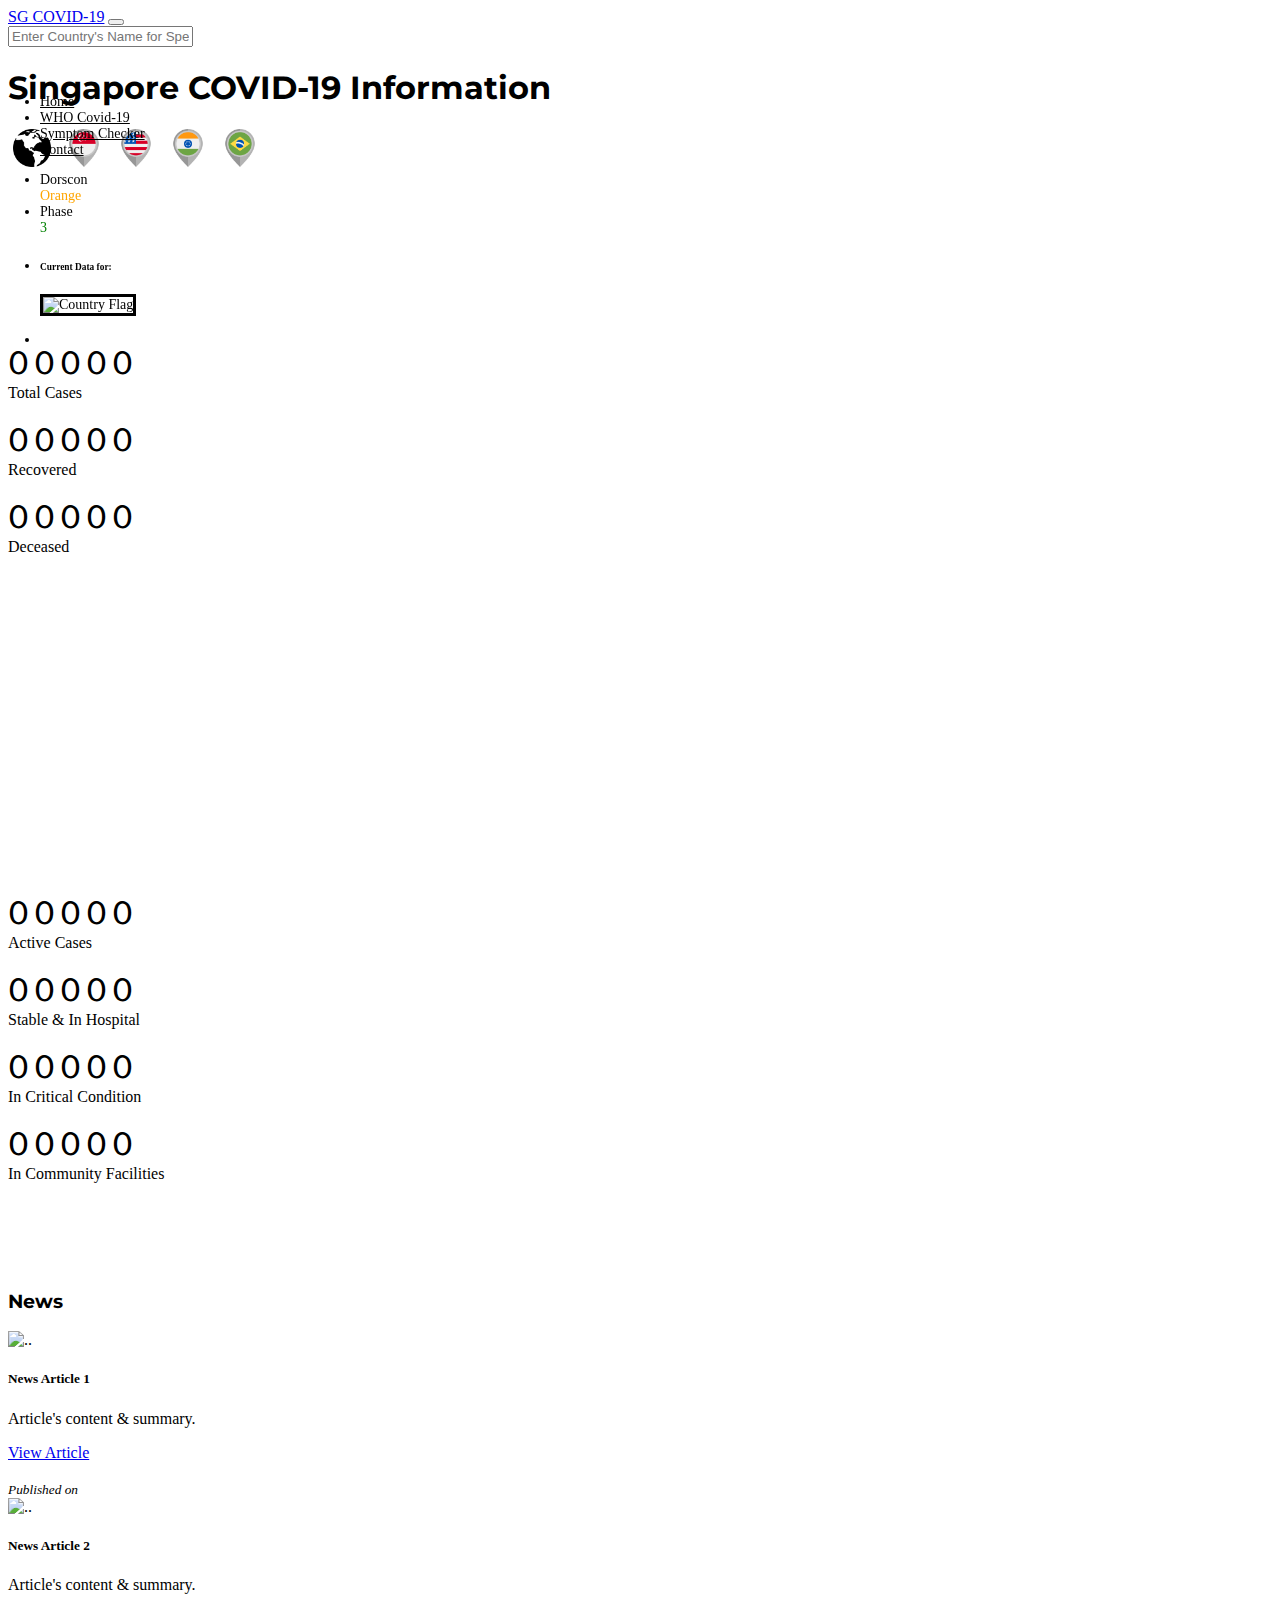
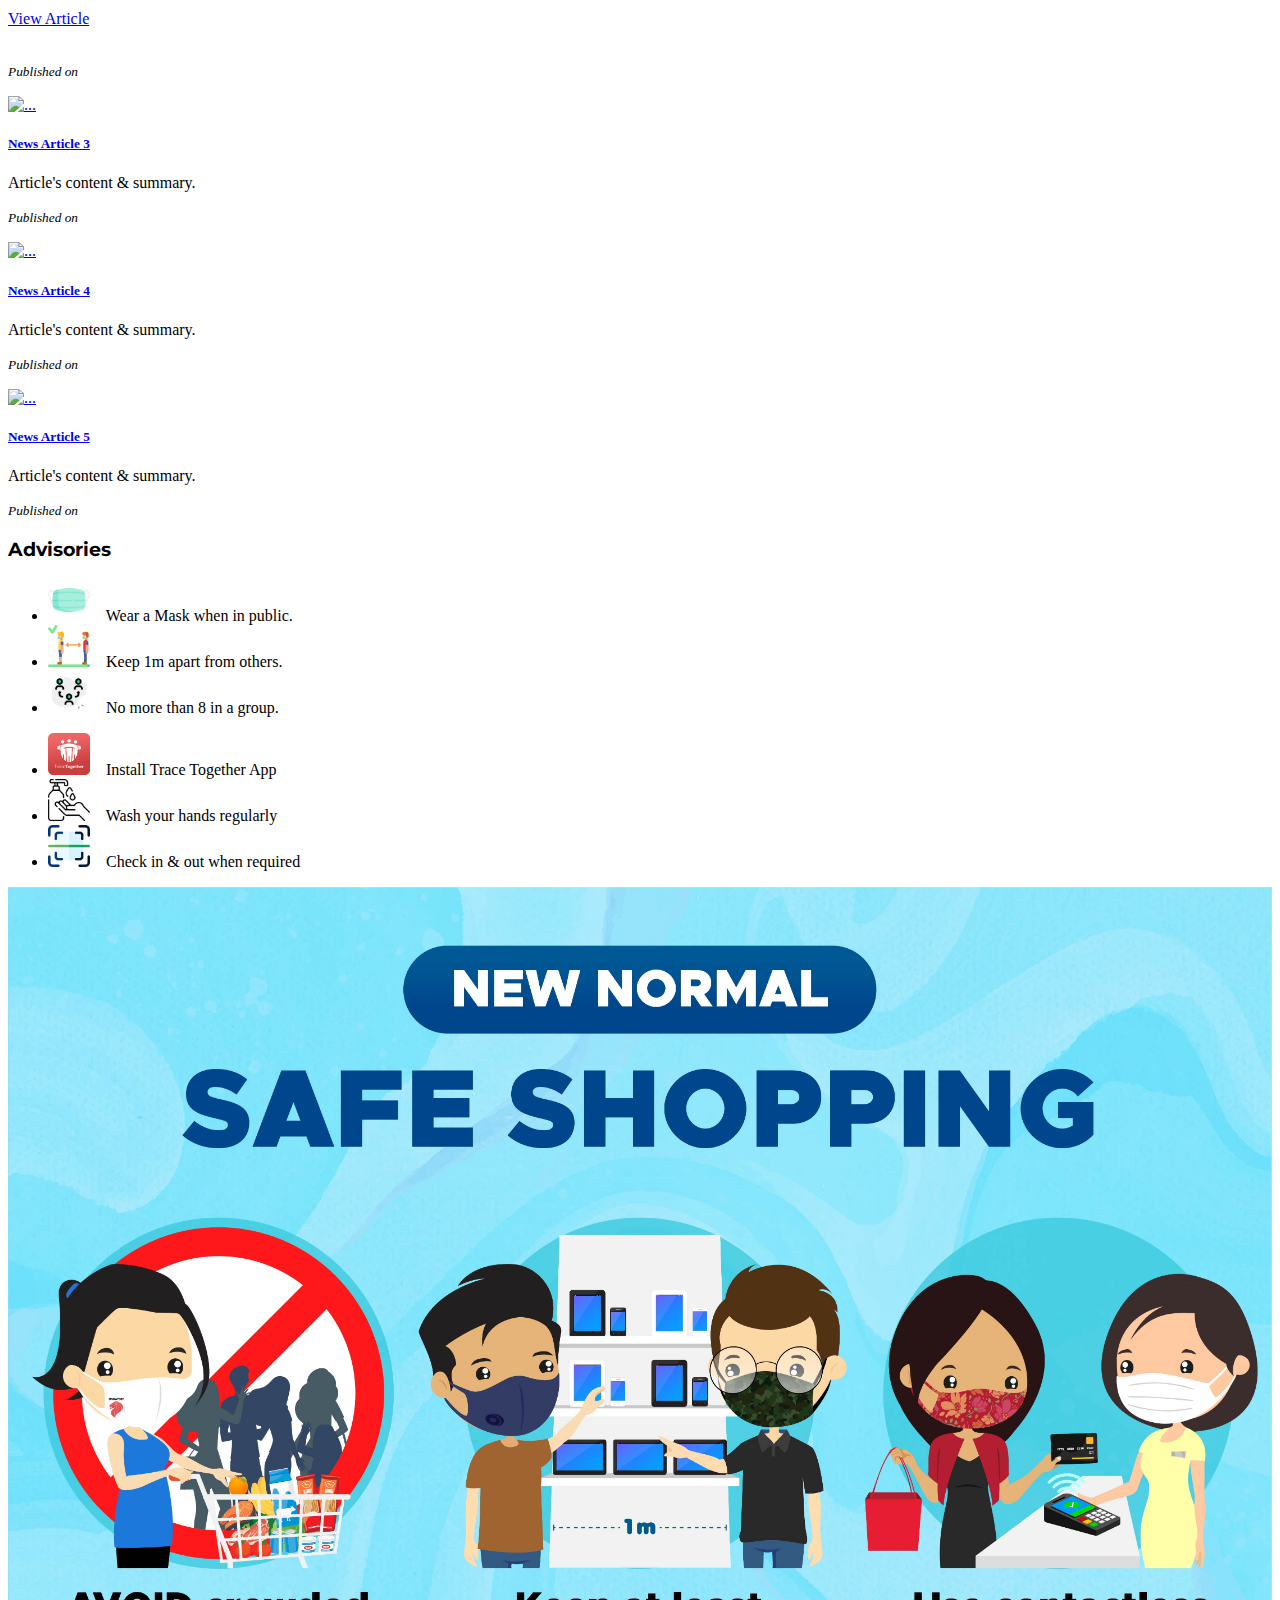
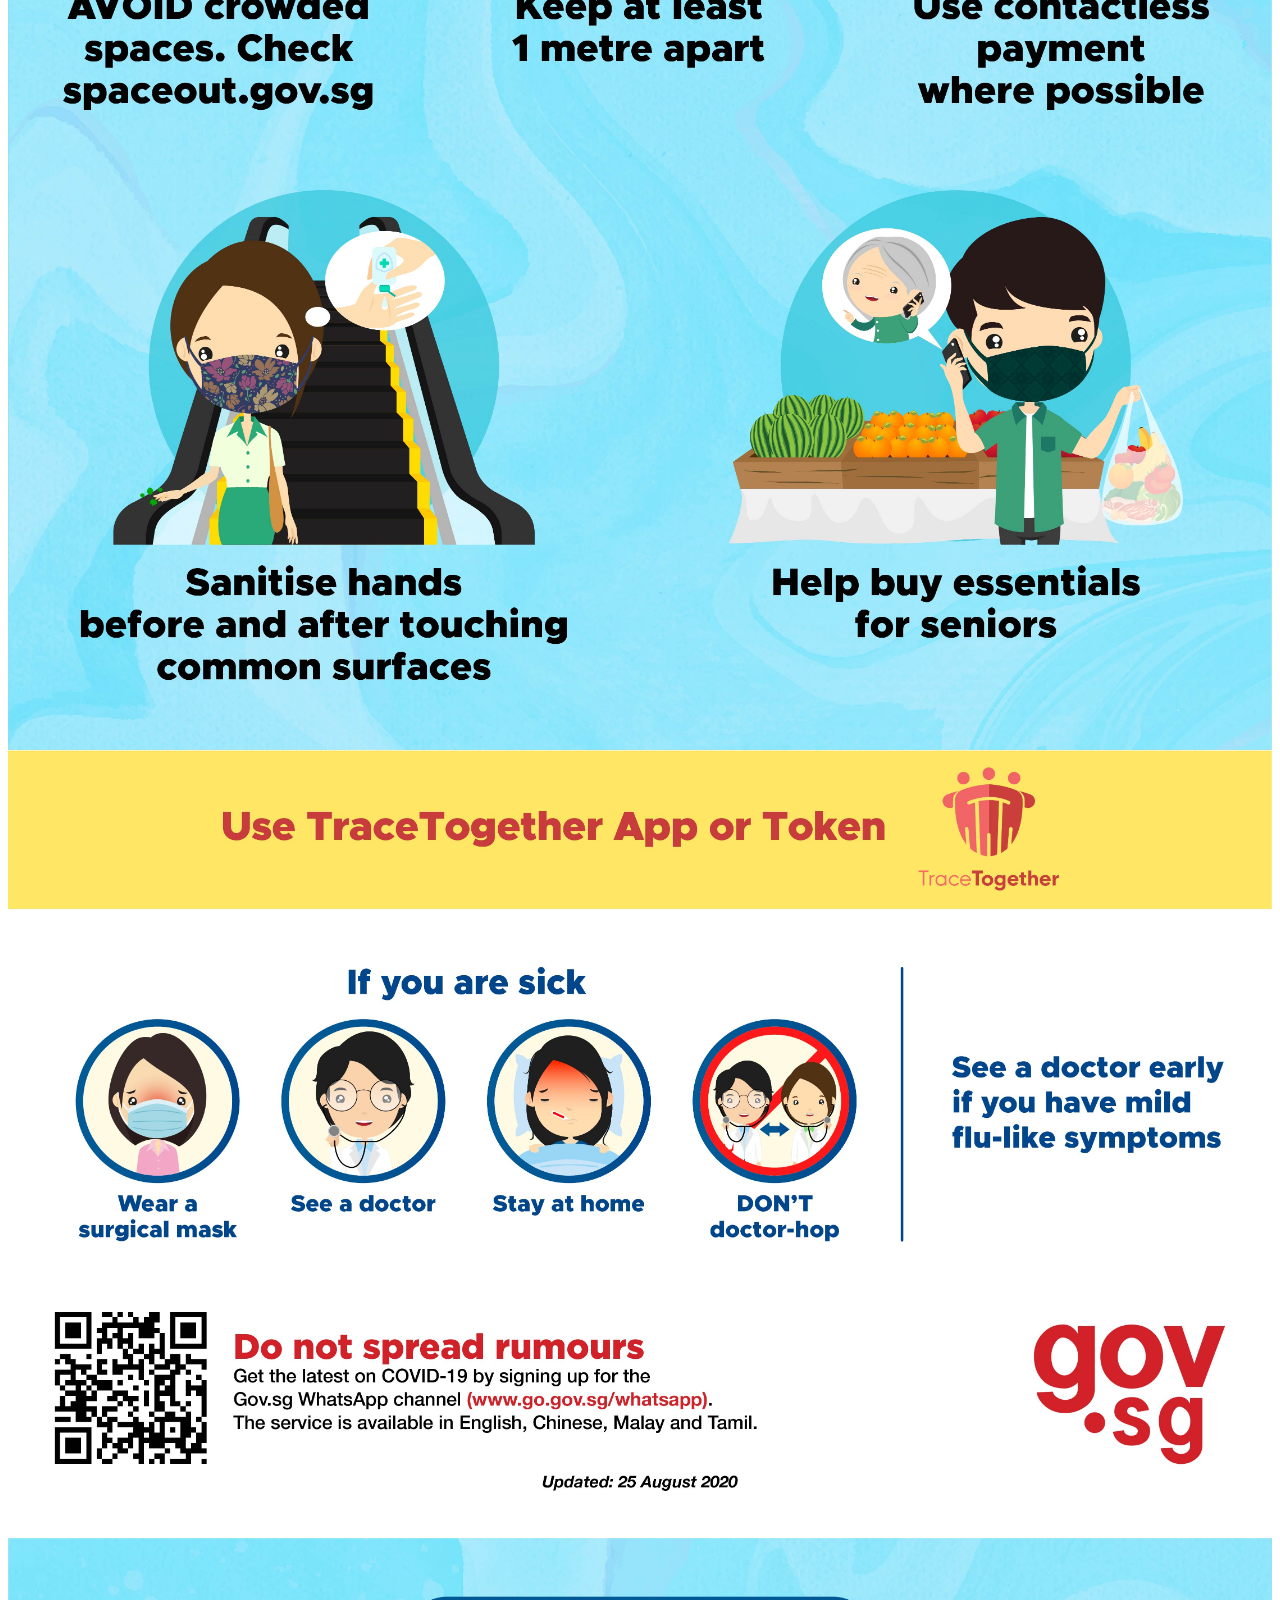
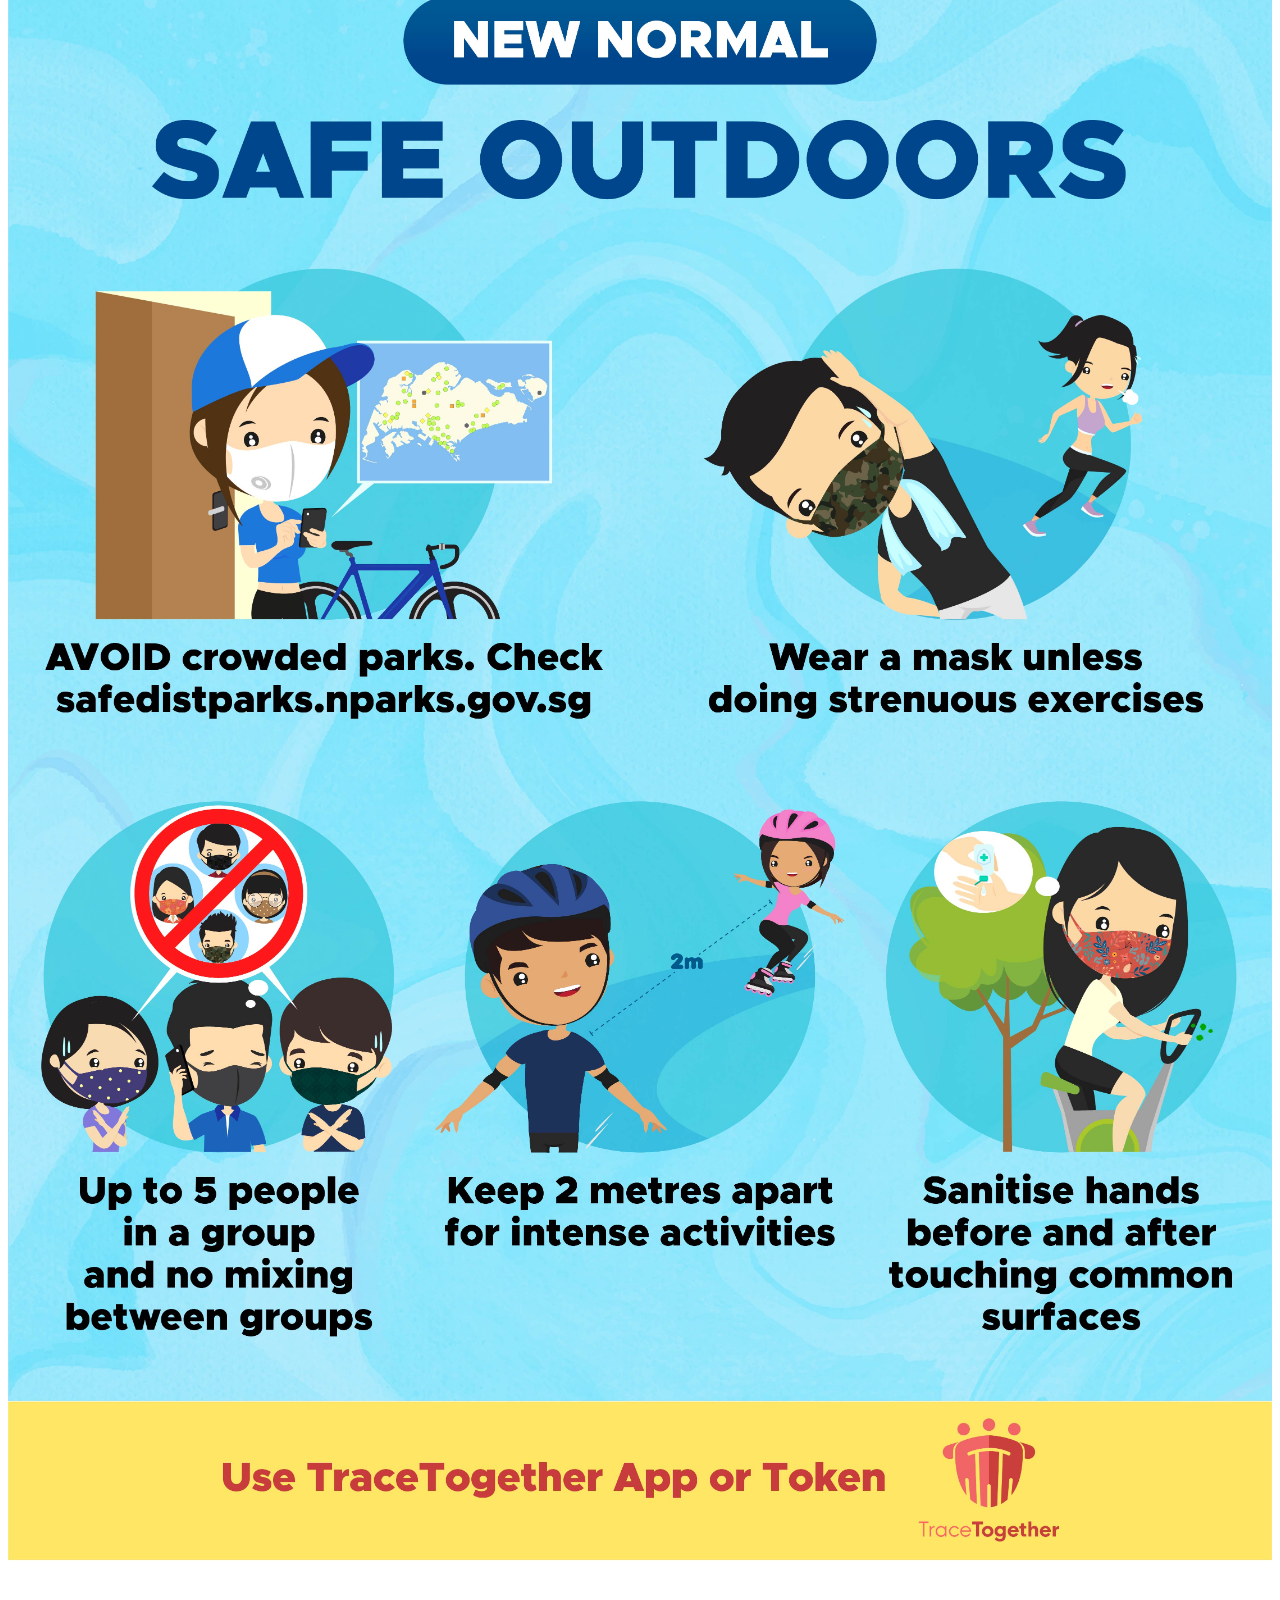
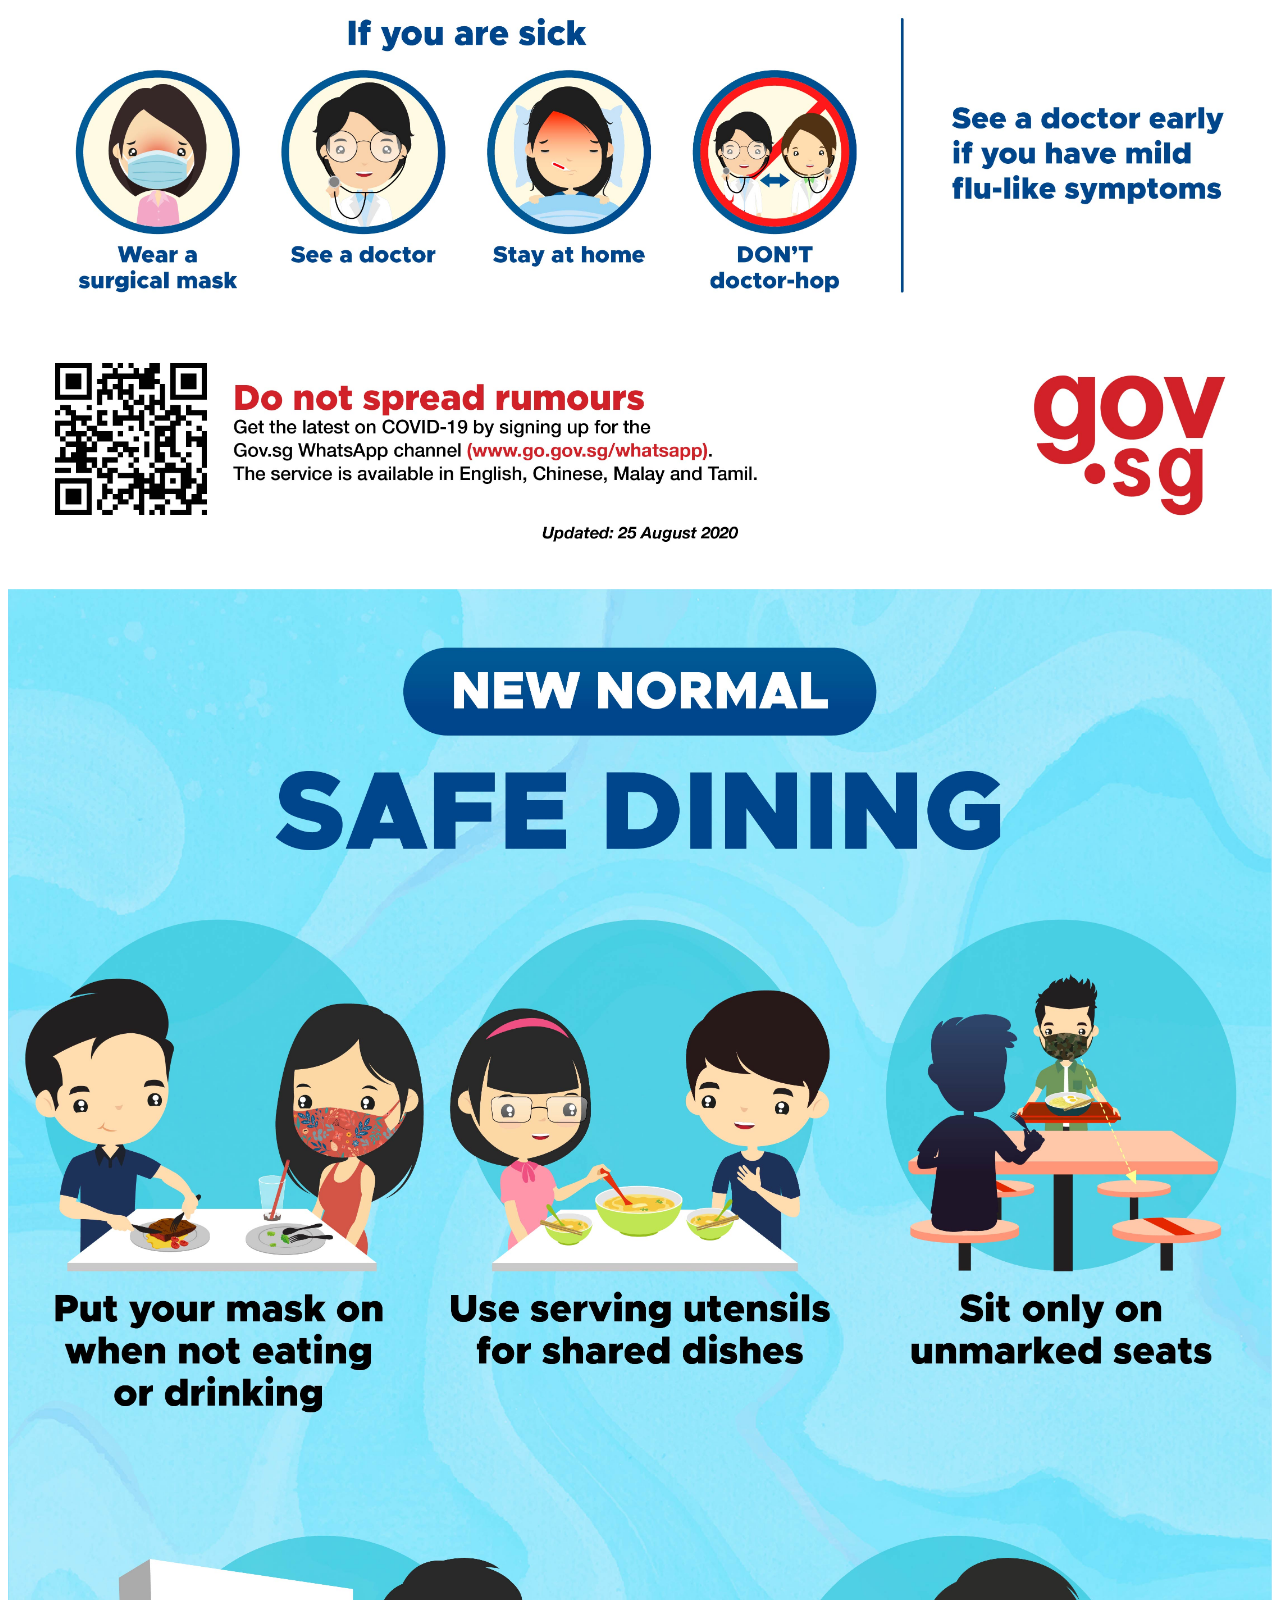
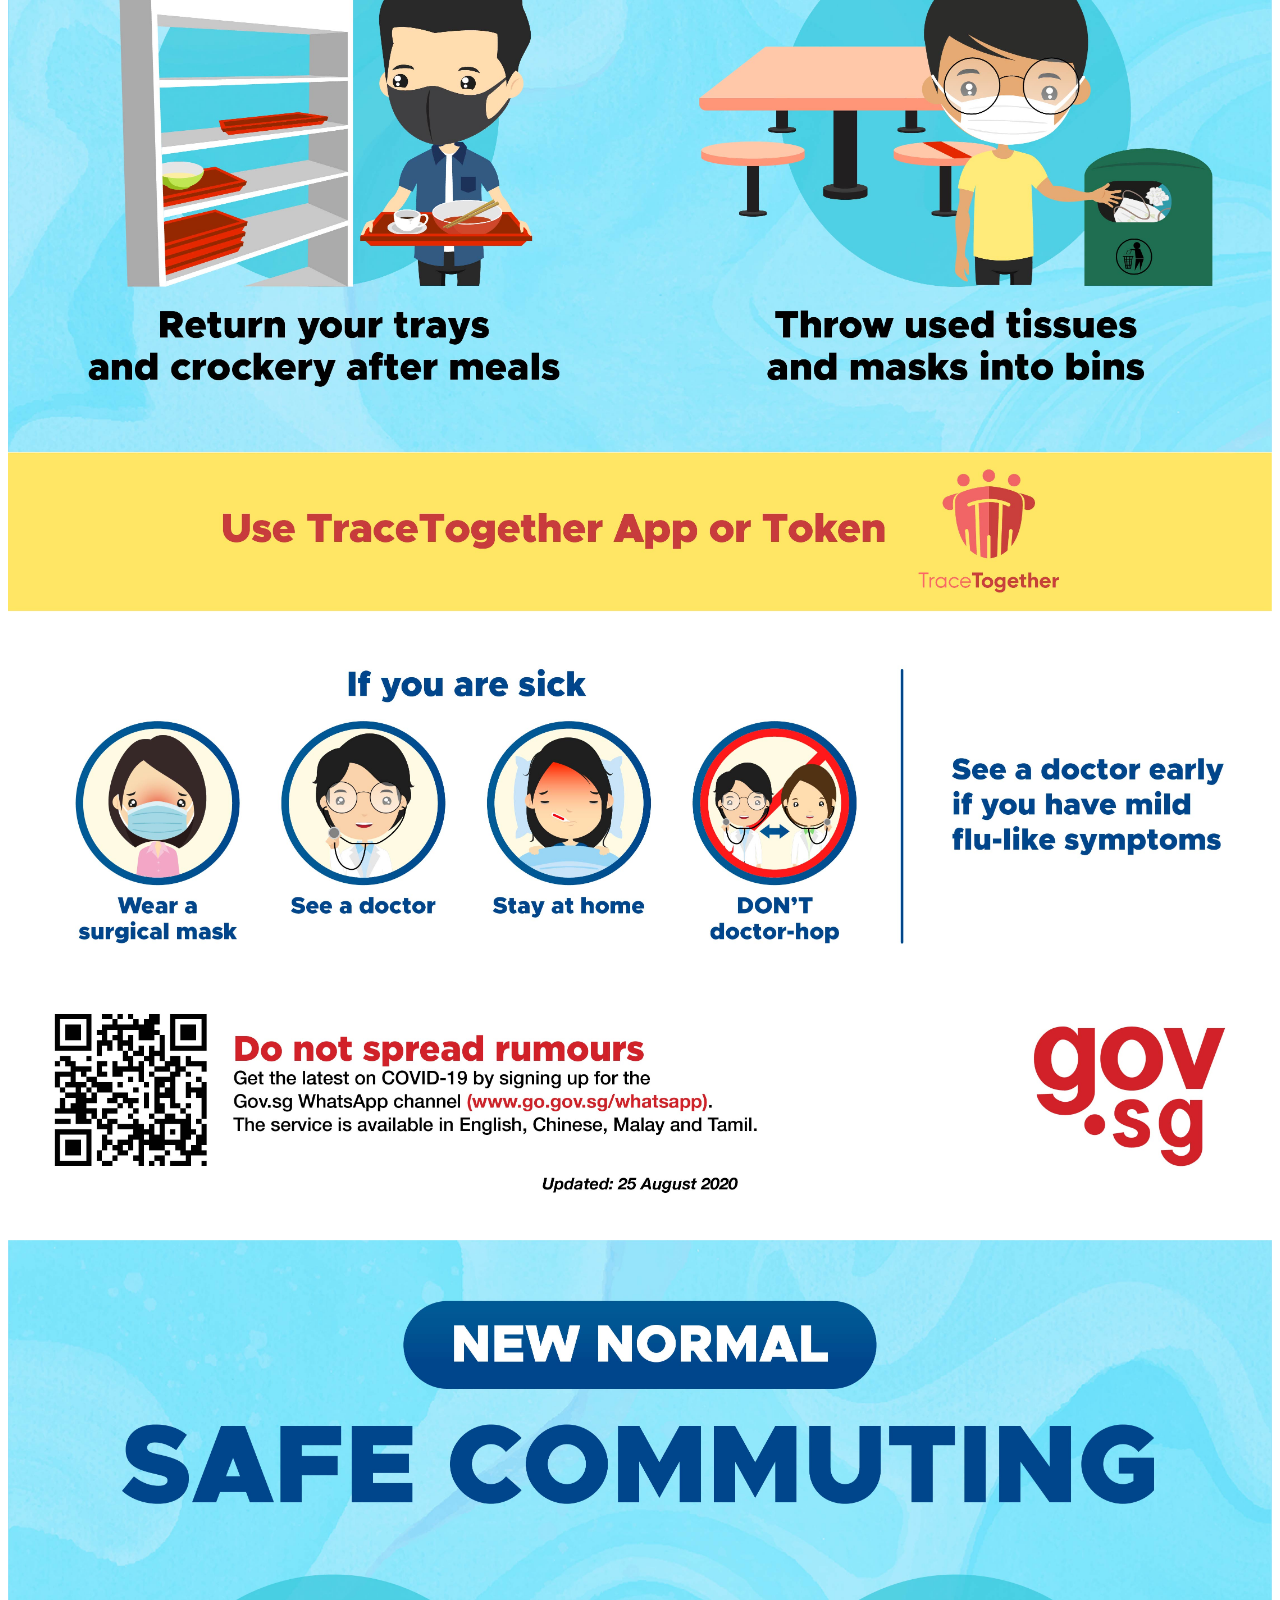
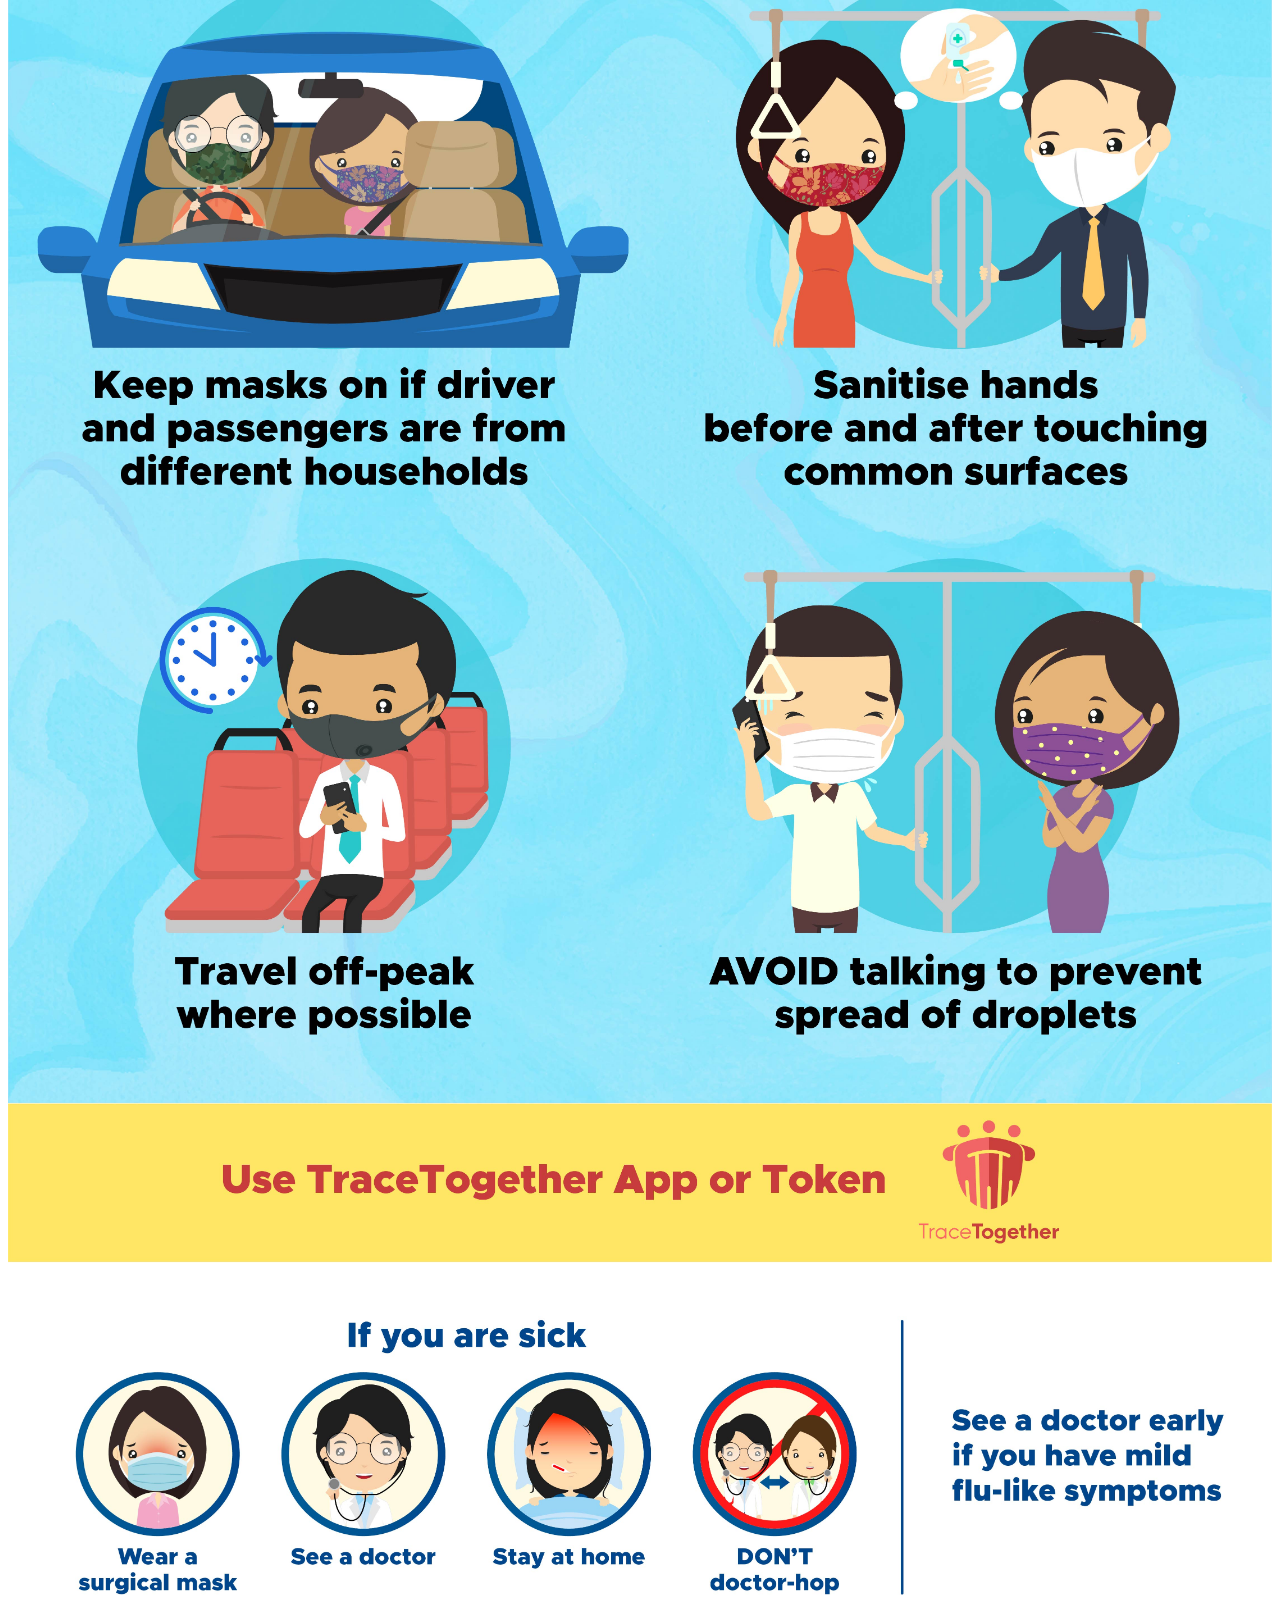
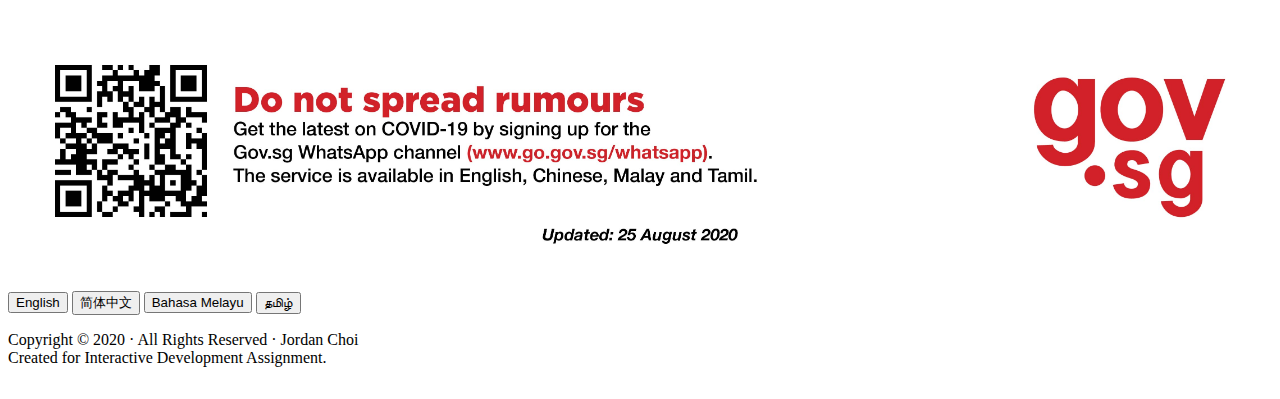
==== index.html @ f8f84b82 "Sorted and Arranged Files" ====
<!DOCTYPE html>
<html lang="en-SG">
    <!--Start of Head-->
    <head>
        <meta charset="utf-8">
        <meta name="description" content="Interactive Development - Assignment 2 COVID-19 INFORMATION">
        <meta name="author" content="Jordan Choi">
        <meta name="viewport" content="width=device-width, initial-scale=1.0">
        <title>COVID-19 SINGAPORE</title>
        <link href="https://cdn.jsdelivr.net/npm/bootstrap@5.0.0-beta1/dist/css/bootstrap.min.css" rel="stylesheet" integrity="sha384-giJF6kkoqNQ00vy+HMDP7azOuL0xtbfIcaT9wjKHr8RbDVddVHyTfAAsrekwKmP1" crossorigin="anonymous">
        <link rel="preconnect" href="https://fonts.gstatic.com">
        <link href="https://fonts.googleapis.com/css2?family=Expletus+Sans:wght@600;700&family=Montserrat:wght@200;300;400;500;600;700&family=Nunito+Sans:wght@200;300;400;600&family=Quattrocento+Sans:ital@1&family=Source+Sans+Pro:wght@200;300;400;600&display=swap" rel="stylesheet">
        <link rel="stylesheet" href="styles/styles.css">
        <link rel="stylesheet" href="https://cdn.jsdelivr.net/npm/chart.js@2.9.4/dist/Chart.min.css">
        <script src="https://cdn.jsdelivr.net/npm/chart.js@2.9.4/dist/Chart.bundle.min.js"></script>
    </head>
    <!--End of Head-->
    <body>
        <header class="sticky-top">
            <nav class="navbar navbar-expand-md p-2 navbar-dark w-100 bg-dark shadow">
                  <a class="navbar-brand col-md-1 ms-3" href="index.html" target="_self">SG COVID-19</a>
                  <button class="navbar-toggler" type="button" data-bs-toggle="collapse" data-bs-target="#sideMenu" aria-controls="sideMenu" aria-expanded="false" aria-label="Toggle navigation">
                      <span class="navbar-toggler-icon small"></span>
                  </button>
                  <form id="country-search" class="form-control form-control-dark bg-dark border-0 w-100">
                    <input type="text" id="country-input" class="form-control form-control-dark bg-light bg-gradient border-0 d-inline rounded-0 w-100" placeholder="Enter Country's Name for Specific Data" name="country-input"/>
                  </form>
            </nav>
        </header>
        <div class="container-fluid">
            <div class="row">
                <nav class="position-sticky bg-light pb-5 col-lg-2 col-md-3 d-md-block sidebar collapse" id="sideMenu">
                    <div class="position-sticky pt-3">
                        <ul class="nav flex-column text-center">
                            <li class="nav-item active"><a class="nav-link" aria-current="page" href="index.html" target="_self">Home</a></li>
                            <li class="nav-item"><a class="nav-link" href="https://www.who.int/health-topics/coronavirus#tab=tab_1" target="_blank">WHO Covid-19</a></li>
                            <li class="nav-item"><a class="nav-link" href="https://www.sgcovidcheck.gov.sg/" target="_blank">Symptom Checker</a></li>
                            <li class="nav-item"><a class="nav-link" href="#" target="_self">Contact</a></li>
                        </ul>
                        <ul class="nav flex-column">
                            <li class="nav-item mt-5 fs-6 text-center dorscon-level">
                                Dorscon<br>
                                <span class="fs-3" id="dorscon-status" style="color: orange">Orange</span>
                            </li>
                            <li class="nav-item fs-6 text-center mt-3 phase-level">
                                Phase<br>
                                <span class="fs-3" id="phase-stage" style="color: green">3</span>
                            </li>
                            <li class="nav-item fs-6 text-center mt-3">
                                <h6 class=”fs-5" >Current Data for:</h6>
                                <img src=".." id="data-flag" alt="Country Flag"/><br/><br/>
                            </li>
                            <li class="nav-item fs-6 text-center" id="country-name"></li>
                        </ul>
                    </div>
                </nav>
                <section class="col-md-9 ms-sm-auto col-lg-10 px-md-4">
                    <div class="d-flex flex-wrap align-items-center border-bottom mt-3">
                        <h1 class="col-lg-8 col-md-12 fs-2">
                            <span class="text-muted" id="scope">Singapore</span> COVID-19 Information
                        </h1>
                        <div class="col-lg-4 text-right-lg d-block text-center-sm pb-3">
                            <a id="global-stats" href="#"><img src="images/icons/global-icon.png" class="img-fluid quick-change" alt="Global Stats" title="View Global Stats"/></a>
                            <a id="sg-stats1" href="#"><img src="images/202838-country-flags/png/singapore.png" id="sg-stats" class="img-fluid quick-change" alt="Singapore Stats" title="View Singapore Stats"/></a>
                            <a id="us-stats" href="#"><img src="images/202838-country-flags/png/united-states.png" class="img-fluid quick-change" alt="USA Stats" title="View United States Stats"/></a>
                            <a id="in-stats" href="#"><img src="images/202838-country-flags/png/india.png" class="img-fluid quick-change" alt="India Stats" title="View India Stats"/></a>
                            <a id="bra-stats" href="#"><img src="images/202838-country-flags/png/brazil.png" class="img-fluid quick-change" alt="Brazil Stats" title="View Brazil Stats"/></a>
                        </div>
                    </div>
                    <article class="row text-center mt-4">
                        <div class="col-lg-6 col-md-12 align-self-center order1">
                            <canvas id="totalCasesChart"></canvas>
                            <div class="figures-container mt-4">
                                <p>
                                    <span class="large-text text-primary figure class" id="total-cases-figure" data-duration="500" data-easing="linear">00000</span><sup class="text-success" id="new-cases"></sup><br>
                                    Total Cases
                                </p>
                                <p>
                                    <span class="large-text text-primary figure" id="recovered-figure" data-duration="500" data-easing="linear">00000</span><sup class="text-success" id="new-recovery-figure"></sup><br>
                                    Recovered
                                </p>
                                <p class="last-item">
                                    <span class="large-text text-primary figure" id="deceased-figure" data-duration="500" data-easing="linear">00000</span><sup class="text-success" id="new-deaths-figure"></sup><br>
                                    Deceased
                                </p>
                            </div>
                        </div>
                        <div class="col-lg-6 col-md-12 align-self-center order2">
                            <canvas id="activeCasesChart"></canvas>
                            <div class="figures-container mt-4">          
                                <p>
                                    <span class="large-text text-primary figure" id="active-cases-figure">00000</span><br>
                                    Active Cases
                                </p>
                                <p>
                                    <span class="large-text text-primary figure" id="stable-cases-figure">00000</span><br>
                                    Stable & In Hospital
                                </p>
                                <p>
                                    <span class="large-text text-primary figure" id="icu-cases-figure">00000</span><br>
                                    In Critical Condition
                                </p>
                                <p>
                                    <span class="large-text text-primary figure" id="community-facilities-figure">00000</span><br>
                                    In Community Facilities
                                </p>
                            </div>
                        </div>
                    </article>
                    <div class="row">
                        <div class="col text-center">
                            <h3>News</h3>
                        </div>
                    </div>
                    <article class="row mt-3">
                        <div class="col-lg-6 col-md-12 text-center lg-align-self-center">
                            <div class="card text-center shadow">
                                <div class="card-header">
                                  <img src=".." alt=".." class="news-img img-fluid" id="article1-img">
                                </div>
                                <div class="card-body">
                                  <h5 class="card-title" id="article-title1">News Article 1</h5>
                                  <p class="card-text" id="article-content1">Article's content & summary.</p>
                                  <a href="#" class="btn btn-dark btn-sm" id="article1-link" target="_blank">View Article</a><br/><br/>
                                  <small class="mt-3 text-muted"><em>Published on <span id="article1-date"> </span></em></small>
                                </div>
                              </div>
                              <div class="card text-center mt-3 shadow">
                                <div class="card-header">
                                    <img src=".." alt=".." class="news-img img-fluid" id="article2-img">
                                </div>
                                <div class="card-body">
                                  <h5 class="card-title" id="article-title2">News Article 2</h5>
                                  <p class="card-text" id="article-content2">Article's content & summary.</p>
                                  <a href="#" class="btn btn-dark btn-sm" id="article2-link">View Article</a><br/><br/>
                                  <p class="card-text"><small class="mt-3 text-muted"><em>Published on <span id="article2-date"></span></em></small></p>
                                </div>
                              </div>
                        </div>
                        <div class="col-lg-6 col-md-12 mt-3 text-center">
                            <div class="card mb-3 w-100 shadow">
                                <div class="row no-gutters align-items-center">
                                  <div class="col-md-4">
                                    <a href="#" class="article3-link" target="_blank"><img src="..." class="card-img" alt="..." id="article3-img"></a>
                                  </div>
                                  <div class="col-md-8">
                                    <div class="card-body">
                                        <a href="#" class="article3-link text-decoration-none" target="_blank"><h5 class="card-title" id="article-title3">News Article 3</h5></a>
                                      <p class="card-text" id="article-content3">Article's content & summary.</p>
                                      <p class="card-text"><small class="text-muted"><em>Published on <span id="article3-date"></span></em></small></p>
                                    </div>
                                  </div>
                                </div>
                              </div>
                              <div class="card mb-3 w-100 shadow">
                                <div class="row no-gutters align-items-center">
                                  <div class="col-md-4">
                                    <a href="#" class="article4-link" target="_blank"><img src="..." class="card-img" alt="..." id="article4-img"></a>
                                  </div>
                                  <div class="col-md-8">
                                    <div class="card-body">
                                        <a href="#" class="article4-link text-decoration-none" target="_blank"><h5 class="card-title" id="article-title4">News Article 4</h5></a>
                                        <p class="card-text" id="article-content4">Article's content & summary.</p>
                                        <p class="card-text"><small class="text-muted"><em>Published on <span id="article4-date"></span></em></small></p>
                                    </div>
                                  </div>
                                </div>
                              </div>
                              <div class="card mb-3 w-100 shadow">
                                <div class="row no-gutters align-items-center">
                                  <div class="col-md-4">
                                    <a href="#" class="article5-link" target="_blank"><img src="..." class="card-img" alt="..." id="article5-img"></a>
                                  </div>
                                  <div class="col-md-8">
                                    <div class="card-body">
                                        <a href="#" class="article5-link text-decoration-none" target="_blank"><h5 class="card-title" id="article-title5">News Article 5</h5></a>
                                        <p class="card-text" id="article-content5">Article's content & summary.</p>
                                        <p class="card-text"><small class="text-muted"><em>Published on <span id="article5-date"></span></em></small></p>
                                    </div>
                                  </div>
                                </div>
                              </div>
                        </div>
                    </article>
                    <div class="row mt-5">
                      <div class="col text-center">
                        <h3>Advisories</h3>
                      </div>                      
                    </div>
                    <article class="row mt-3">
                      <div class="col-sm">
                          <ul class="list-group list-group-flush">
                              <li class="list-group-item"><img src="images/icons/medical-mask.png" alt="Mask" class="adv-icon img-fluid"/> Wear a Mask when in public.</li>
                              <li class="list-group-item"><img src="images/icons/safe-distancing.png" alt="Safe Distance" class="adv-icon img-fluid"/> Keep 1m apart from others.</li>
                              <li class="list-group-item"><img src="images/icons/pax-limitation.png" alt="Up to 8 in Group" class="adv-icon img-fluid"/> No more than 8 in a group.</li>
                          </ul>
                          
                      </div>
                      <div class="col-sm">
                          <ul class="list-group list-group-flush">
                              <li class="list-group-item"><img src="images/icons/tracetogether-logo.png" alt="Trace Together" class="adv-icon img-fluid"/> Install Trace Together App</li>
                              <li class="list-group-item"><img src="images/icons/liquid-soap.png" alt="Wash your hands" class="adv-icon img-fluid"/> Wash your hands regularly</li>
                              <li class="list-group-item"><img src="images/icons/qr-code-scan.png" alt="Check in and out" class="adv-icon img-fluid"/> Check in & out when required</li>
                          </ul>
                      </div>
                    </article>
                    <article class="row mt-3 text-center g-1">
                        <div class="col-lg-3 col-md-6">
                            <img src="images/safe-shopping_eng.jpg" class="adv-poster img-fluid" id="safe-shop"/>
                        </div>
                        <div class="col-lg-3 col-md-6">
                            <img src="images/safe-outdoors_eng.jpg" class="adv-poster img-fluid" id="safe-outdoors"/>
                        </div>
                        <div class="col-lg-3 col-md-6">
                            <img src="images/safe-dining_eng.jpg" class="adv-poster img-fluid" id="safe-dining"/>
                        </div>
                        <div class="col-lg-3 col-md-6">
                            <img src="images/safe-commuting_eng.jpg" class="adv-poster img-fluid" id="safe-commuting"/>
                        </div>
                    </article>
                    <article class="row mt-4 mb-4 text-center">
                        <div class="col">
                            <button type="button" class="btn btn-sm btn-dark" id="swap_en">English</button>
                            <button type="button" class="btn btn-sm btn-dark" id="swap_ch">简体中文</button>
                            <button type="button" class="btn btn-sm btn-dark" id="swap_ml">Bahasa Melayu</button>
                            <button type="button" class="btn btn-sm btn-dark" id="swap_tl">தமிழ்</button>
                        </div>
                    </article>
              </div>
          </div>
        <footer class="container-fluid bg-dark text-white w-100 p-3 text-center">
            <p class="small">Copyright © 2020 · All Rights Reserved · Jordan Choi <br/> Created for Interactive Development Assignment. </p>
        </footer>
        <script src="https://code.jquery.com/jquery-3.5.1.min.js" integrity="sha256-9/aliU8dGd2tb6OSsuzixeV4y/faTqgFtohetphbbj0=" crossorigin="anonymous"></script>
        <script src="https://cdn.jsdelivr.net/npm/@popperjs/core@2.5.4/dist/umd/popper.min.js" integrity="sha384-q2kxQ16AaE6UbzuKqyBE9/u/KzioAlnx2maXQHiDX9d4/zp8Ok3f+M7DPm+Ib6IU" crossorigin="anonymous"></script>
        <script src="https://cdn.jsdelivr.net/npm/bootstrap@5.0.0-beta1/dist/js/bootstrap.min.js" integrity="sha384-pQQkAEnwaBkjpqZ8RU1fF1AKtTcHJwFl3pblpTlHXybJjHpMYo79HY3hIi4NKxyj" crossorigin="anonymous"></script>
        <script src="scripts/script.js"></script>
    </body>
</html>
---- styles/styles.css ----
body {
    font-family: Open Sans, 'sans-serif';
}
h1, h2, h3 {
    font-family: Montserrat, 'sans-serif';
}
.large-text {
    font-size: 32px;
}
.figure {
    font-family: Expletus Sans, 'sans-serif';
    letter-spacing: 5px;
}
.adv-icon {
    width: 42px;
    margin-right: 12px;
}

.adv-poster {
    width: 100%;
}

#data-flag {
    width: 120px;
    border: 3px solid black;
}

.news-img {
    width: 480px;
}


sup {
    font-size: 16px;
    font-family: Expletus Sans, 'sans-serif';
    margin-top: 0;
}
.sidebar {
    height: 100vh;
    font-family: Open Sans, 'sans-serif';
    font-size: 14px;
}

.sidebar a {
    color: black;
}

.sidebar a:hover {
    color: grey;
}
footer {
    height: 60px;
}
.quick-change {
    width: 38px;
    margin: 0px 5px;
}
@media only screen and (min-width: 768px) {
    .sidebar {
        position: fixed;
        top: 0;
        left: 0;
        height: 100vh;
        padding-top: 5rem;
        bottom: 0;
    }

    .figures-container {
        height: 380px;
    }
}
/* Custom Media Query Styles */
@media only screen and (max-width: 576px) {
    .order1 {
    order: 2;
    margin-bottom: 25px;
    }

    .order2 {
        order: 3;
    }

    .order3 {
        order: 1;
    }

    .sidebar {
        position: relative;
    }

    .figures-container {
        height: 100%;
    }
}
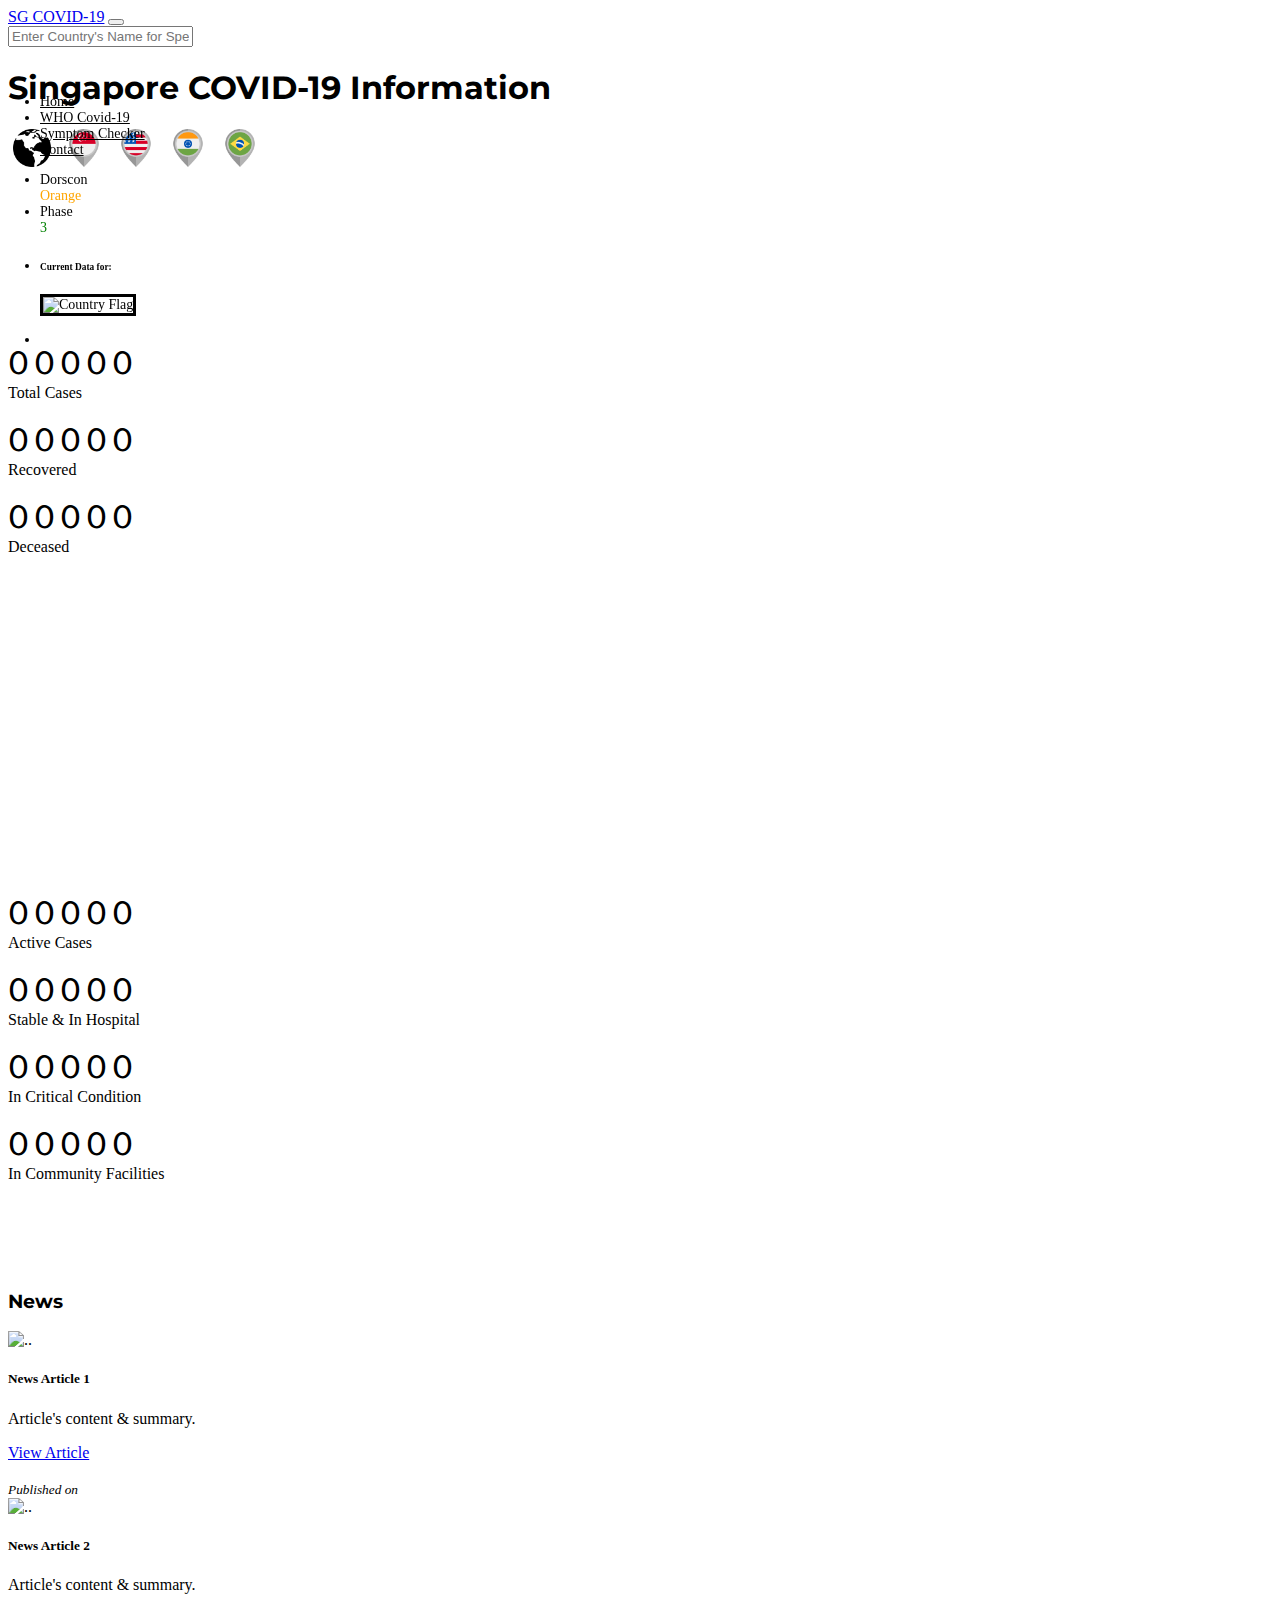
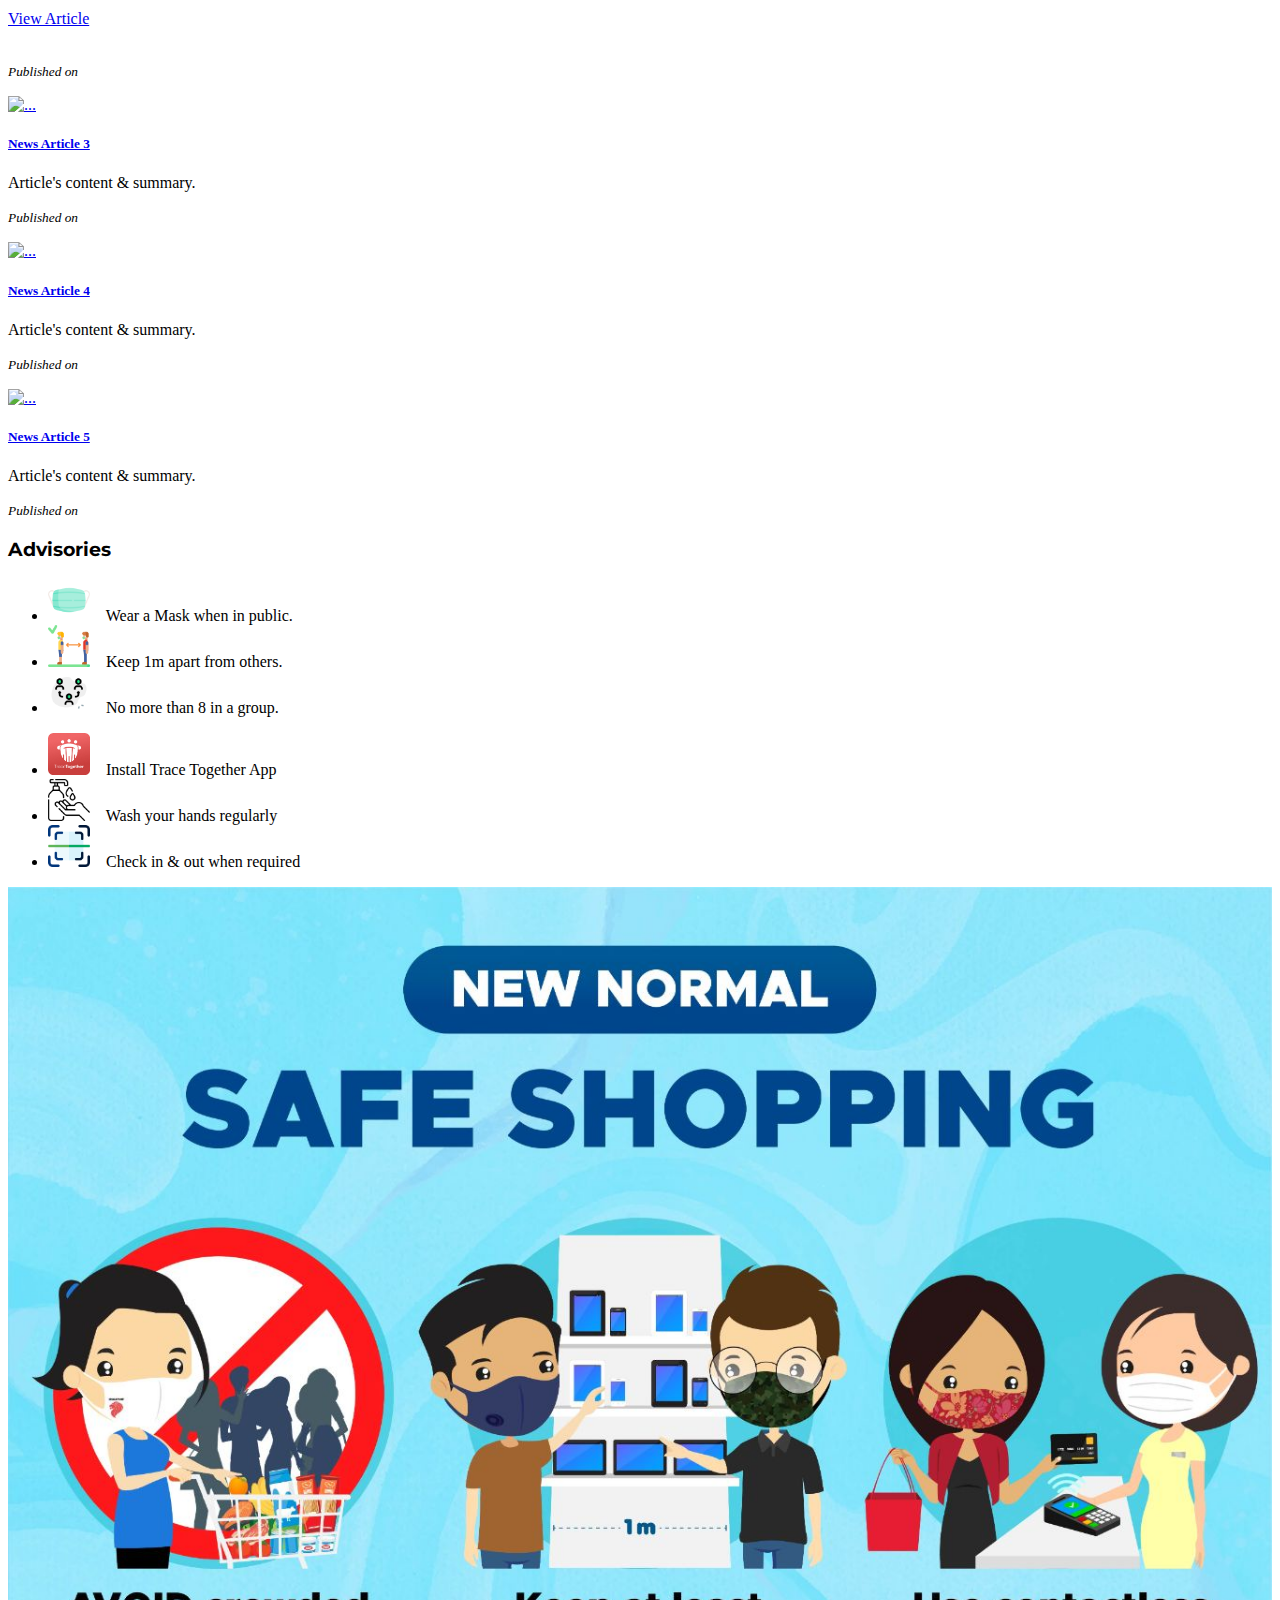
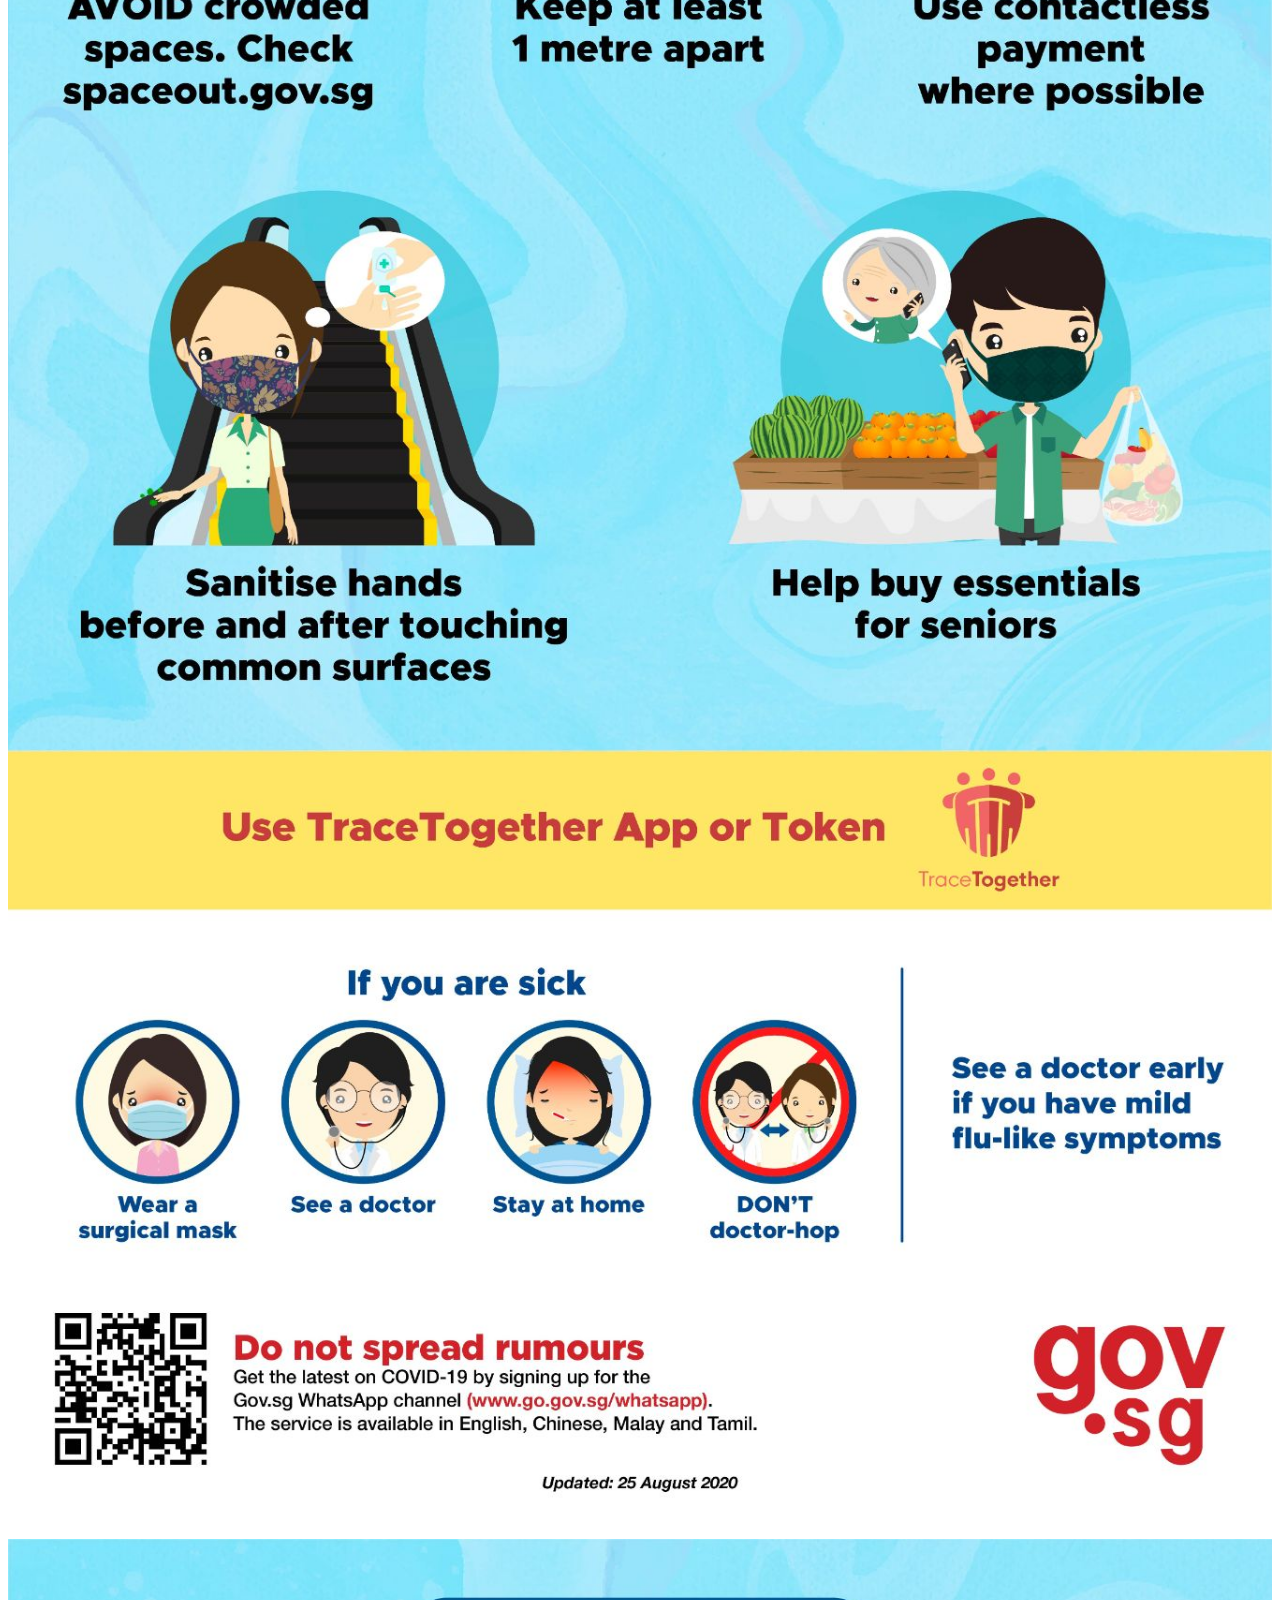
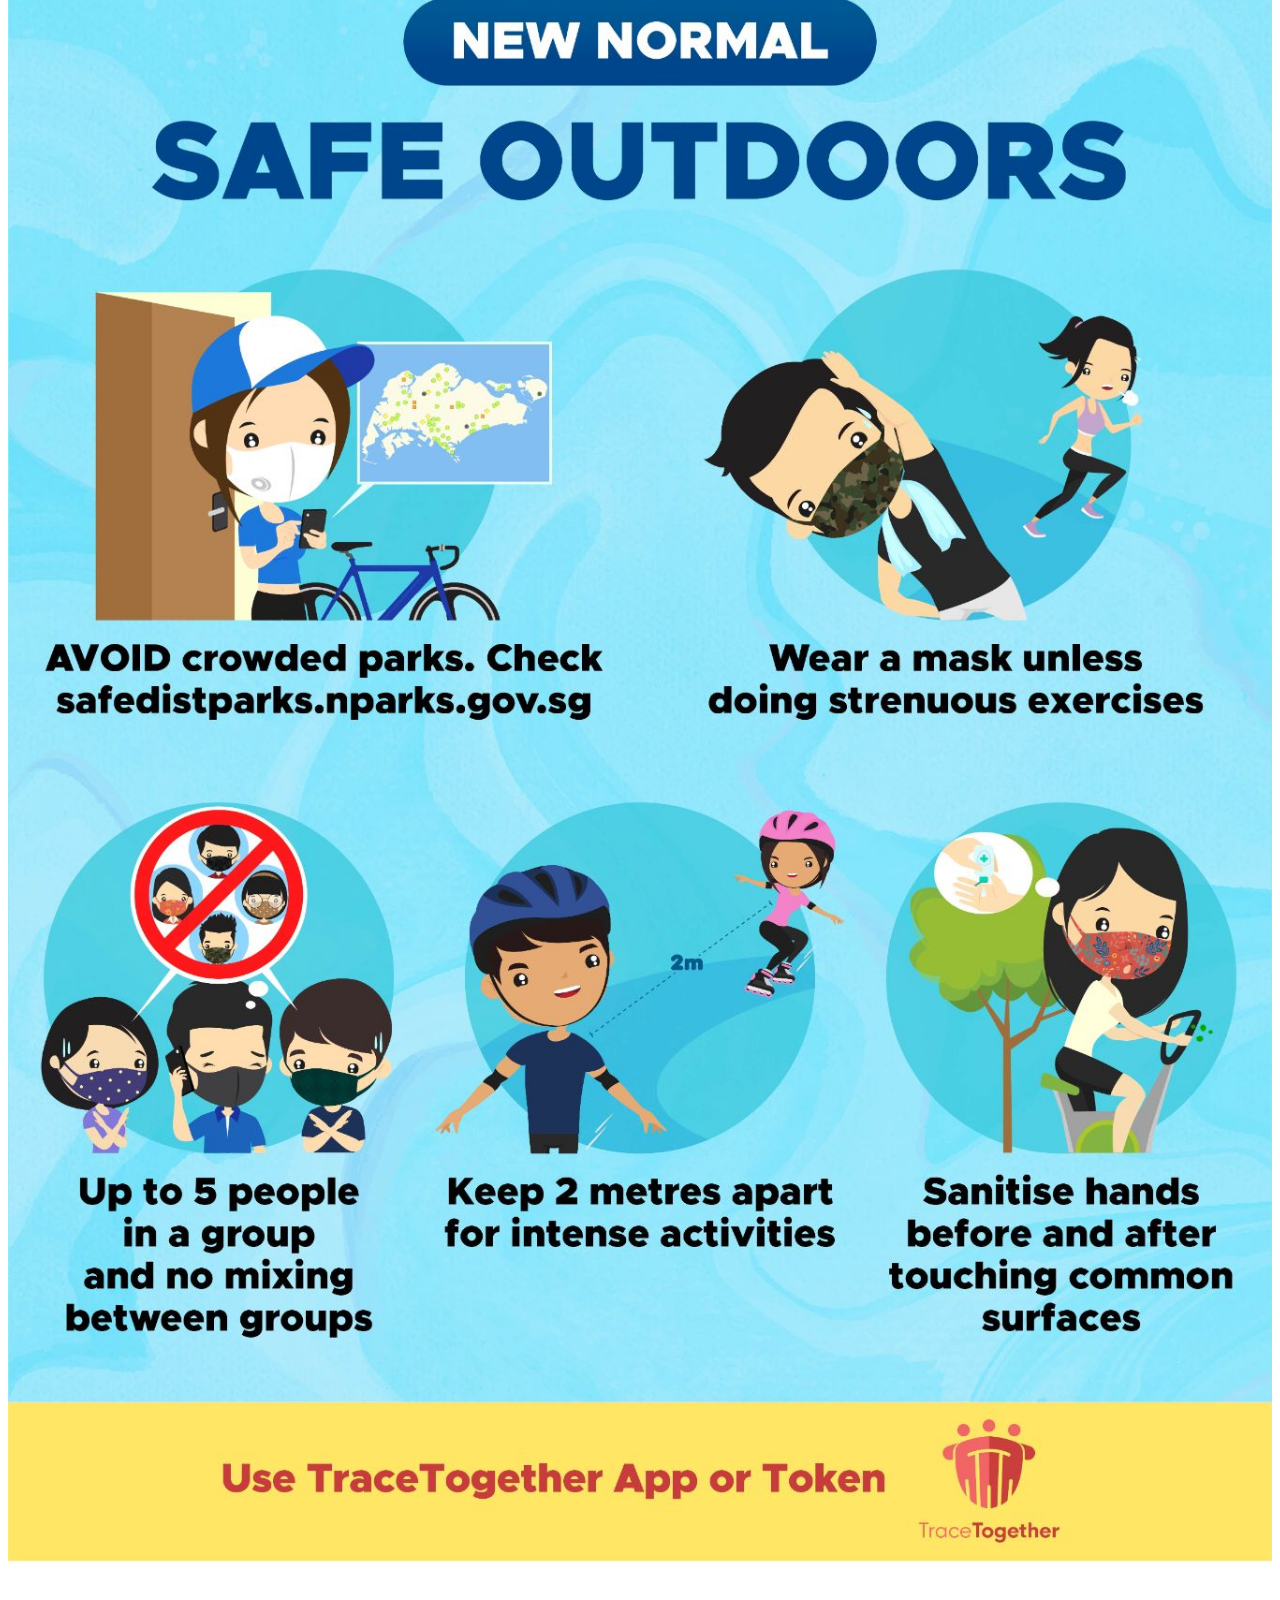
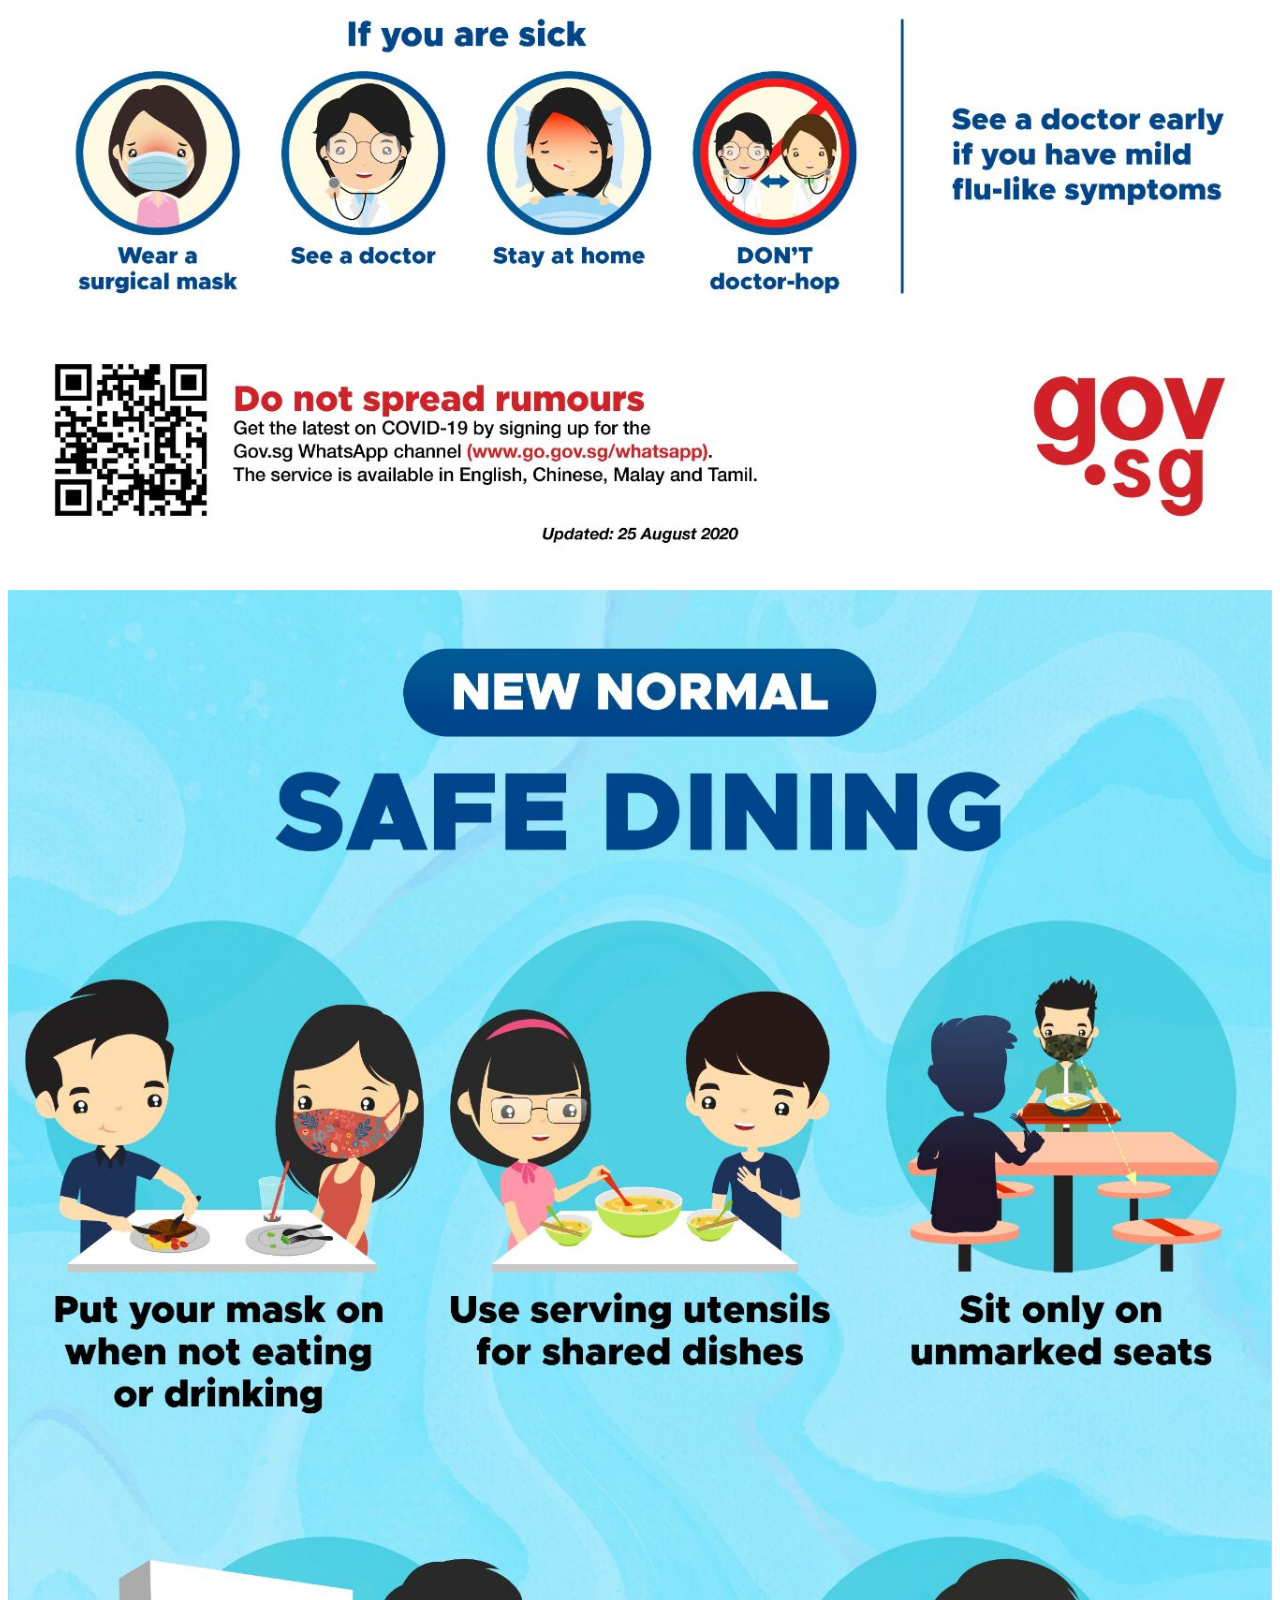
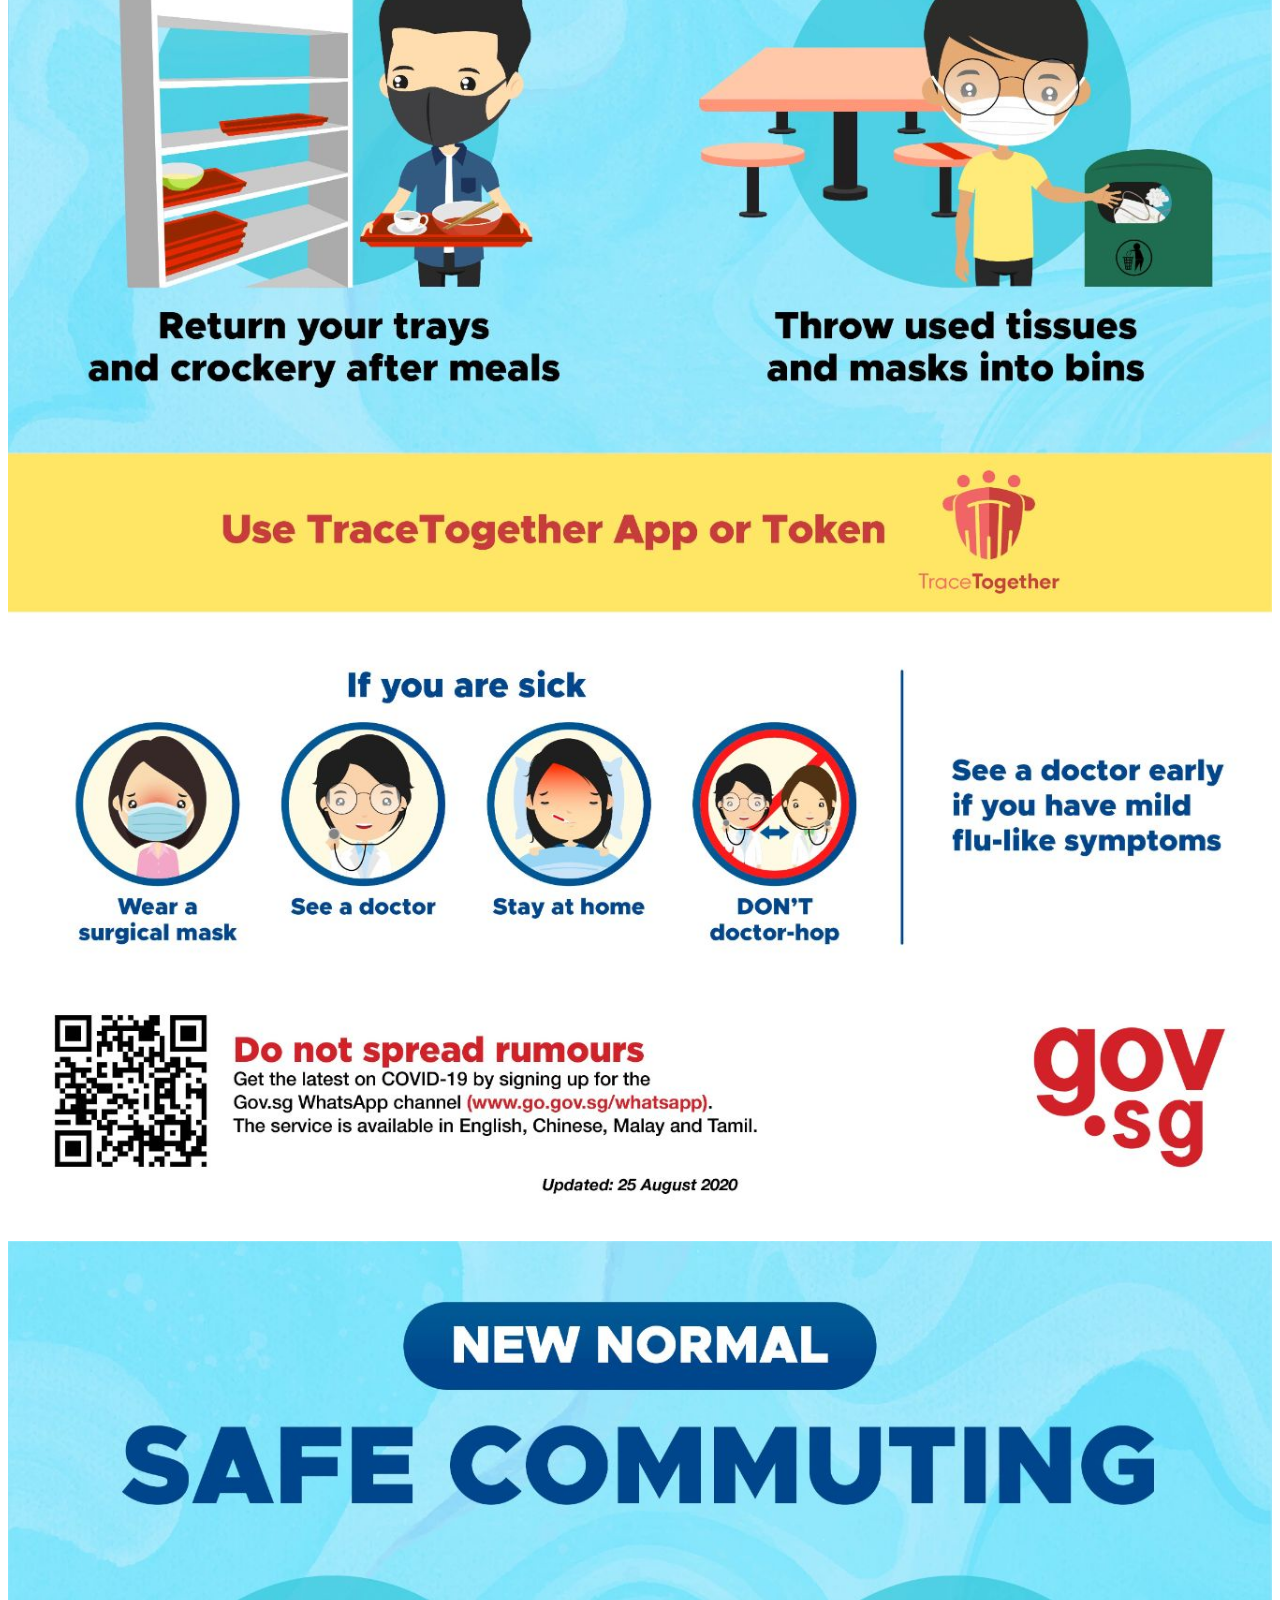
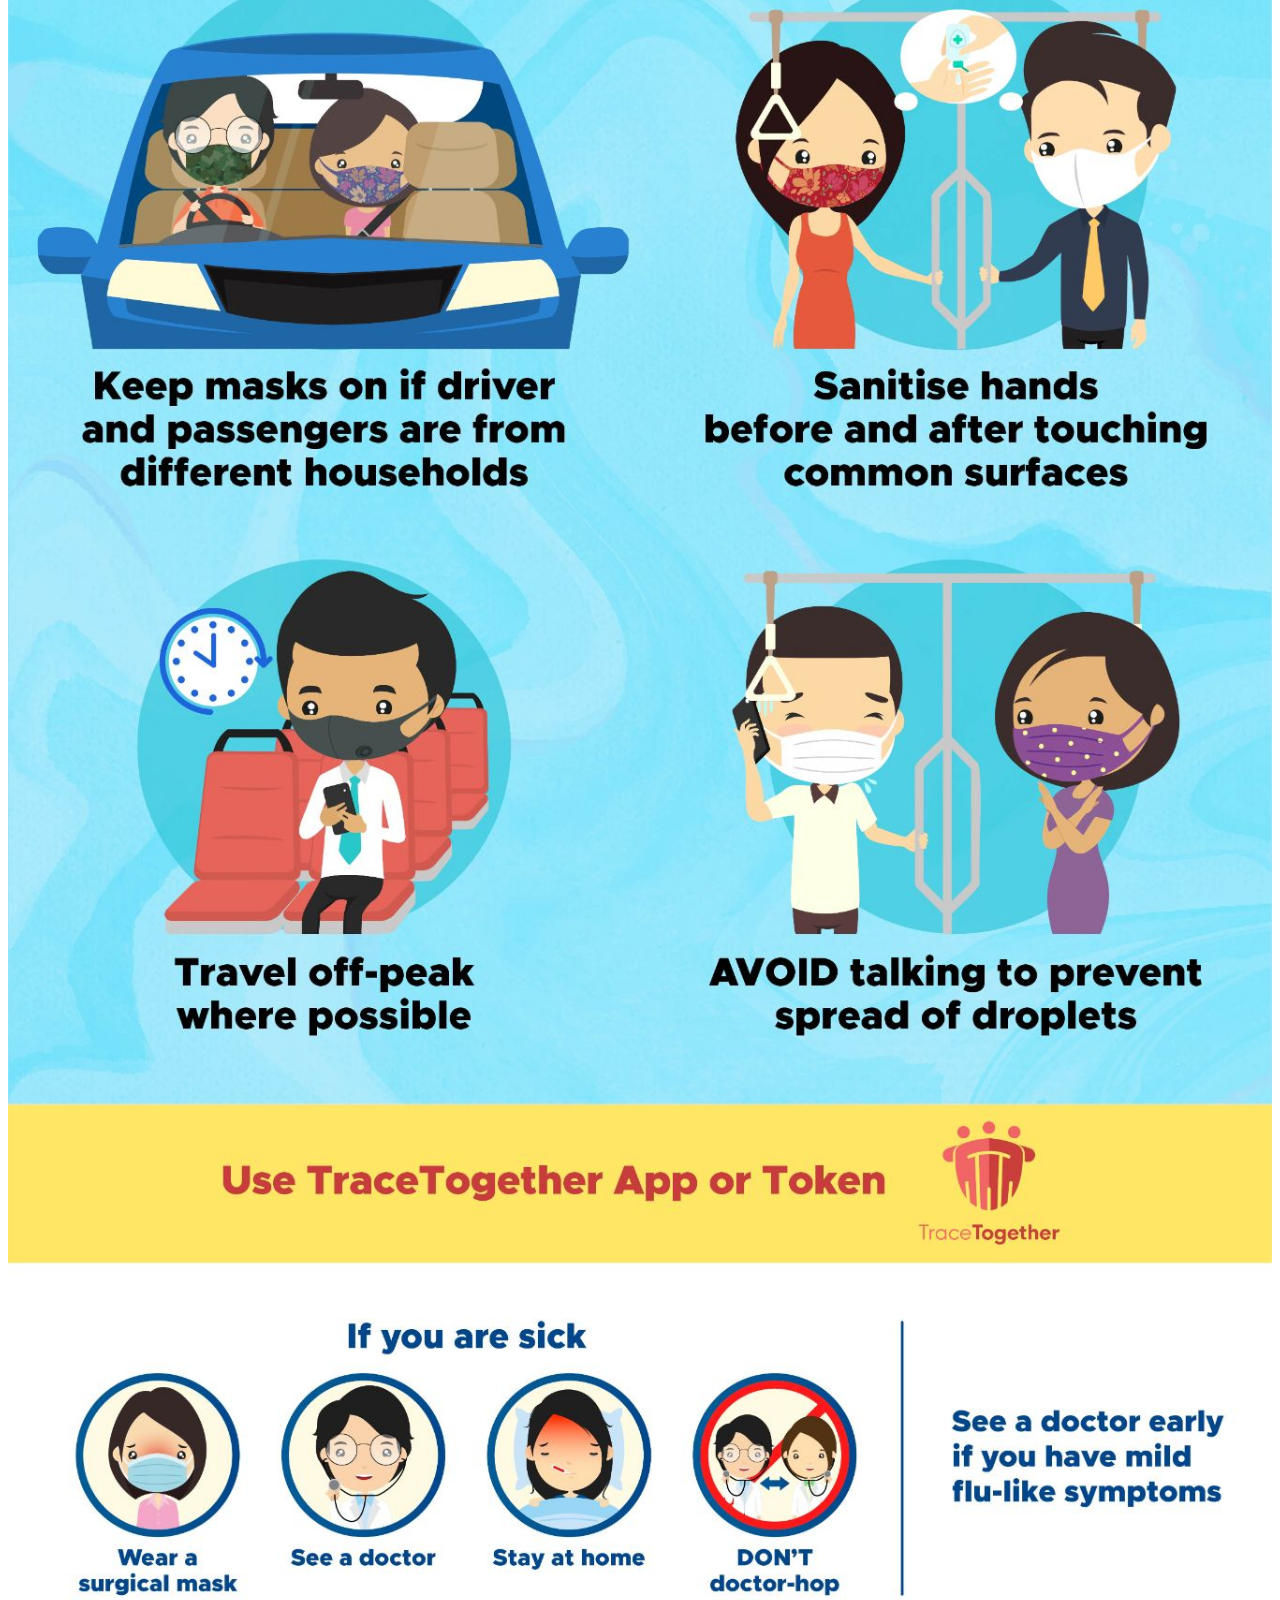
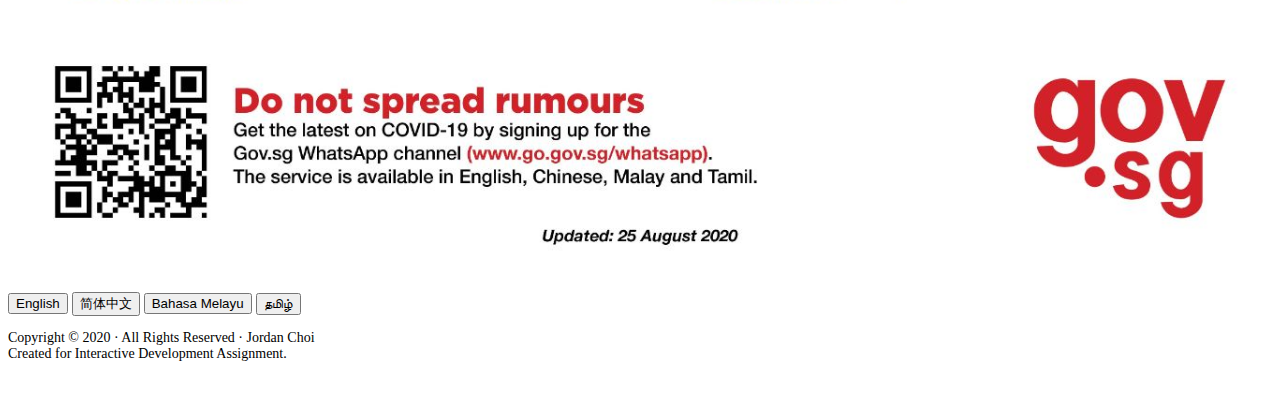
==== commit d23b1b64: "Add Test Case in readme.md" ====
--- a/index.html
+++ b/index.html
@@ -35,7 +35,7 @@
                             <li class="nav-item active"><a class="nav-link" aria-current="page" href="index.html" target="_self">Home</a></li>
                             <li class="nav-item"><a class="nav-link" href="https://www.who.int/health-topics/coronavirus#tab=tab_1" target="_blank">WHO Covid-19</a></li>
                             <li class="nav-item"><a class="nav-link" href="https://www.sgcovidcheck.gov.sg/" target="_blank">Symptom Checker</a></li>
-                            <li class="nav-item"><a class="nav-link" href="#" target="_self">Contact</a></li>
+                            <li class="nav-item"><a class="nav-link" href="https://www.moh.gov.sg/contact-us/" target="_blank">Contact</a></li>
                         </ul>
                         <ul class="nav flex-column">
                             <li class="nav-item mt-5 fs-6 text-center dorscon-level">
@@ -48,7 +48,7 @@
                             </li>
                             <li class="nav-item fs-6 text-center mt-3">
                                 <h6 class=”fs-5" >Current Data for:</h6>
-                                <img src=".." id="data-flag" alt="Country Flag"/><br/><br/>
+                                <img src=".." class="img-fluid" id="data-flag" alt="Country Flag"/><br/><br/>
                             </li>
                             <li class="nav-item fs-6 text-center" id="country-name"></li>
                         </ul>
@@ -229,7 +229,7 @@
               </div>
           </div>
         <footer class="container-fluid bg-dark text-white w-100 p-3 text-center">
-            <p class="small">Copyright © 2020 · All Rights Reserved · Jordan Choi <br/> Created for Interactive Development Assignment. </p>
+            <p>Copyright © 2020 · All Rights Reserved · Jordan Choi <br/> Created for Interactive Development Assignment. </p>
         </footer>
         <script src="https://code.jquery.com/jquery-3.5.1.min.js" integrity="sha256-9/aliU8dGd2tb6OSsuzixeV4y/faTqgFtohetphbbj0=" crossorigin="anonymous"></script>
         <script src="https://cdn.jsdelivr.net/npm/@popperjs/core@2.5.4/dist/umd/popper.min.js" integrity="sha384-q2kxQ16AaE6UbzuKqyBE9/u/KzioAlnx2maXQHiDX9d4/zp8Ok3f+M7DPm+Ib6IU" crossorigin="anonymous"></script>
--- a/styles/styles.css
+++ b/styles/styles.css
@@ -49,12 +49,18 @@
     color: grey;
 }
 footer {
-    height: 60px;
+    height: 70px;
 }
+
+footer p {
+    font-size: 14px;
+}
+
 .quick-change {
     width: 38px;
     margin: 0px 5px;
 }
+
 @media only screen and (min-width: 768px) {
     .sidebar {
         position: fixed;
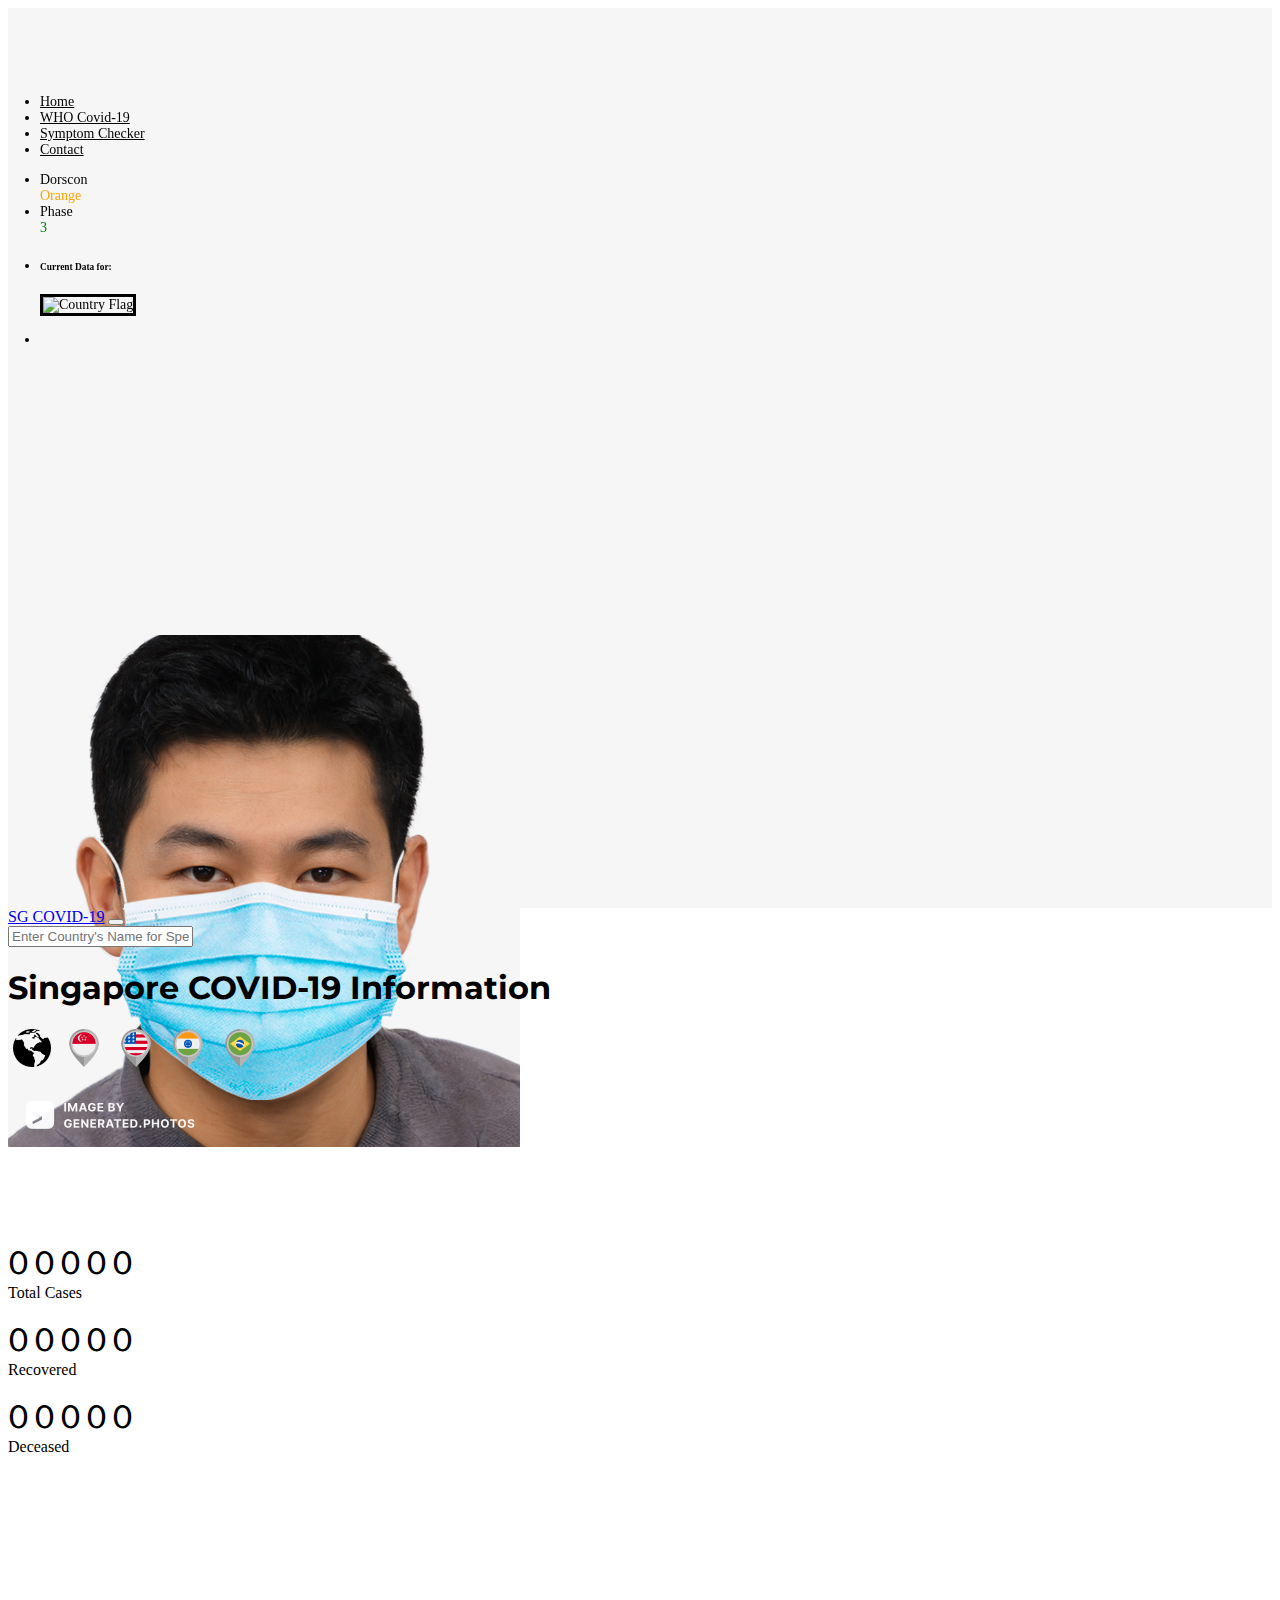
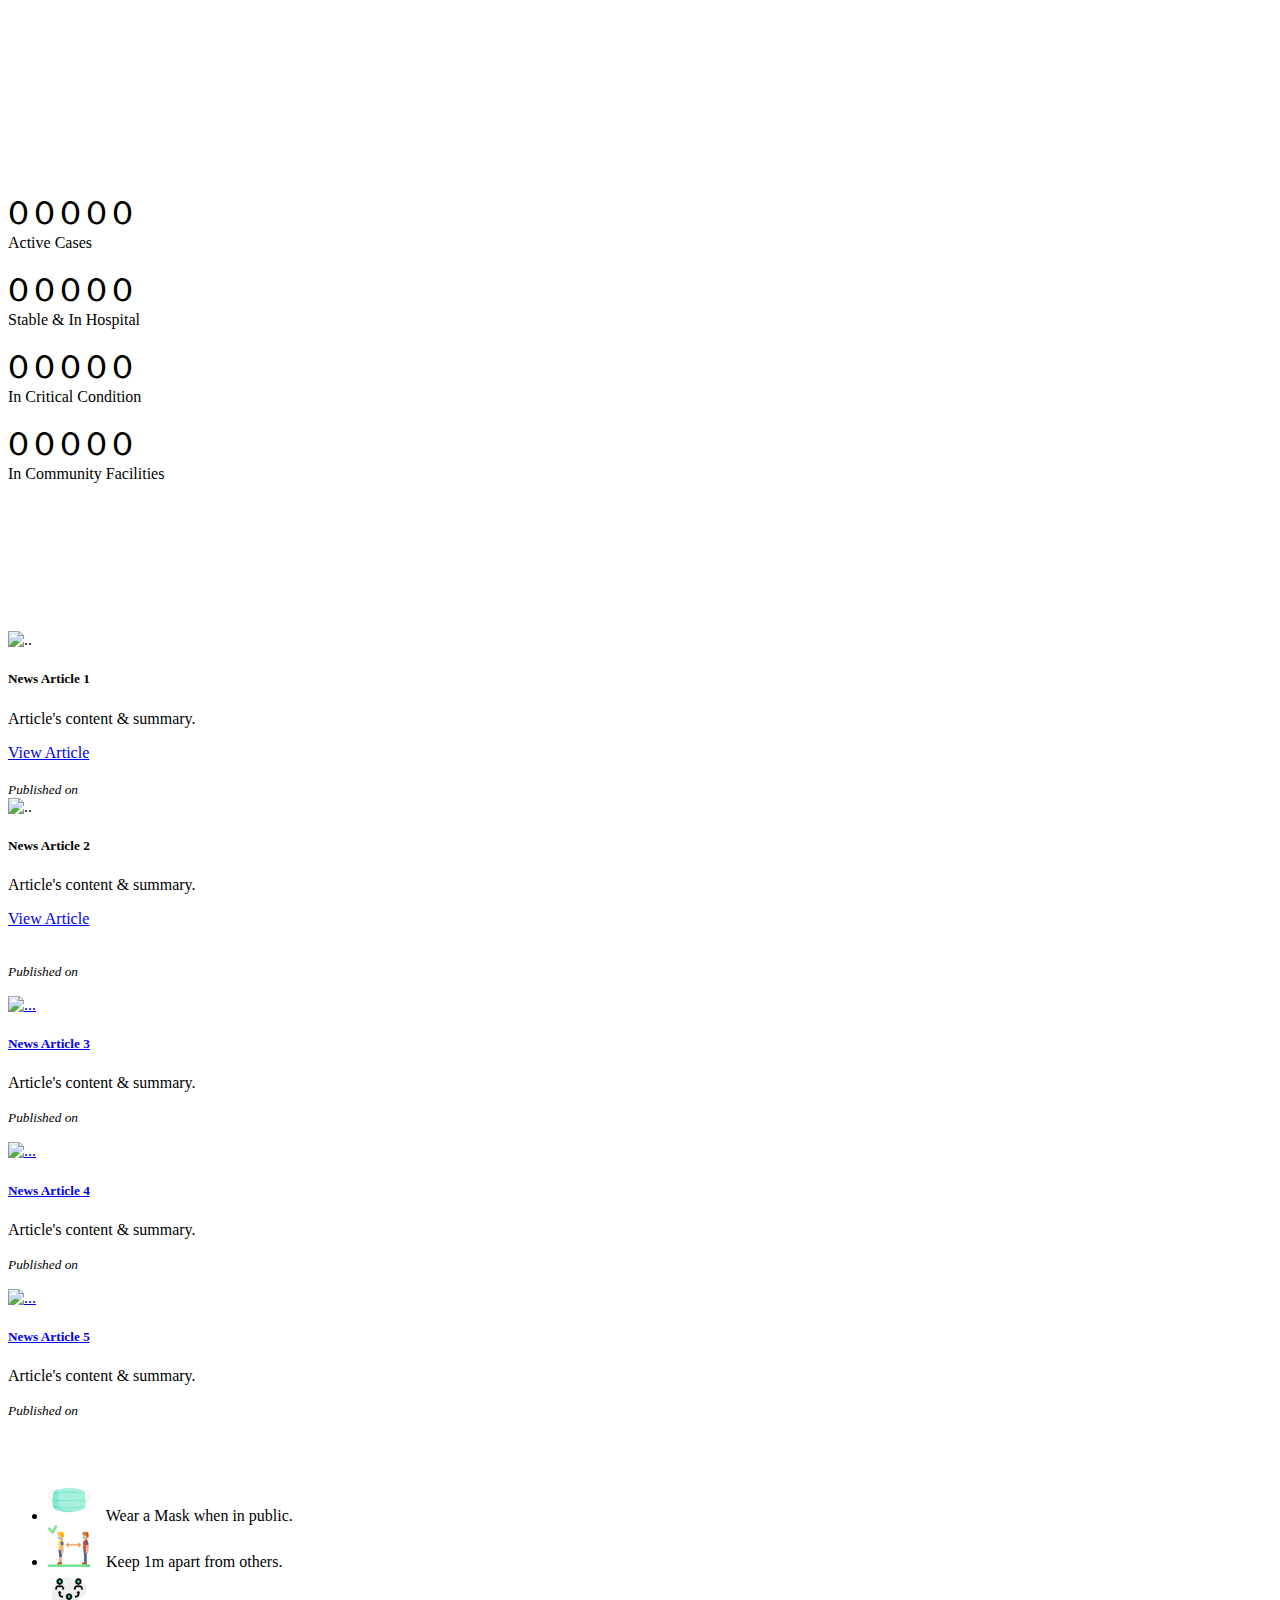
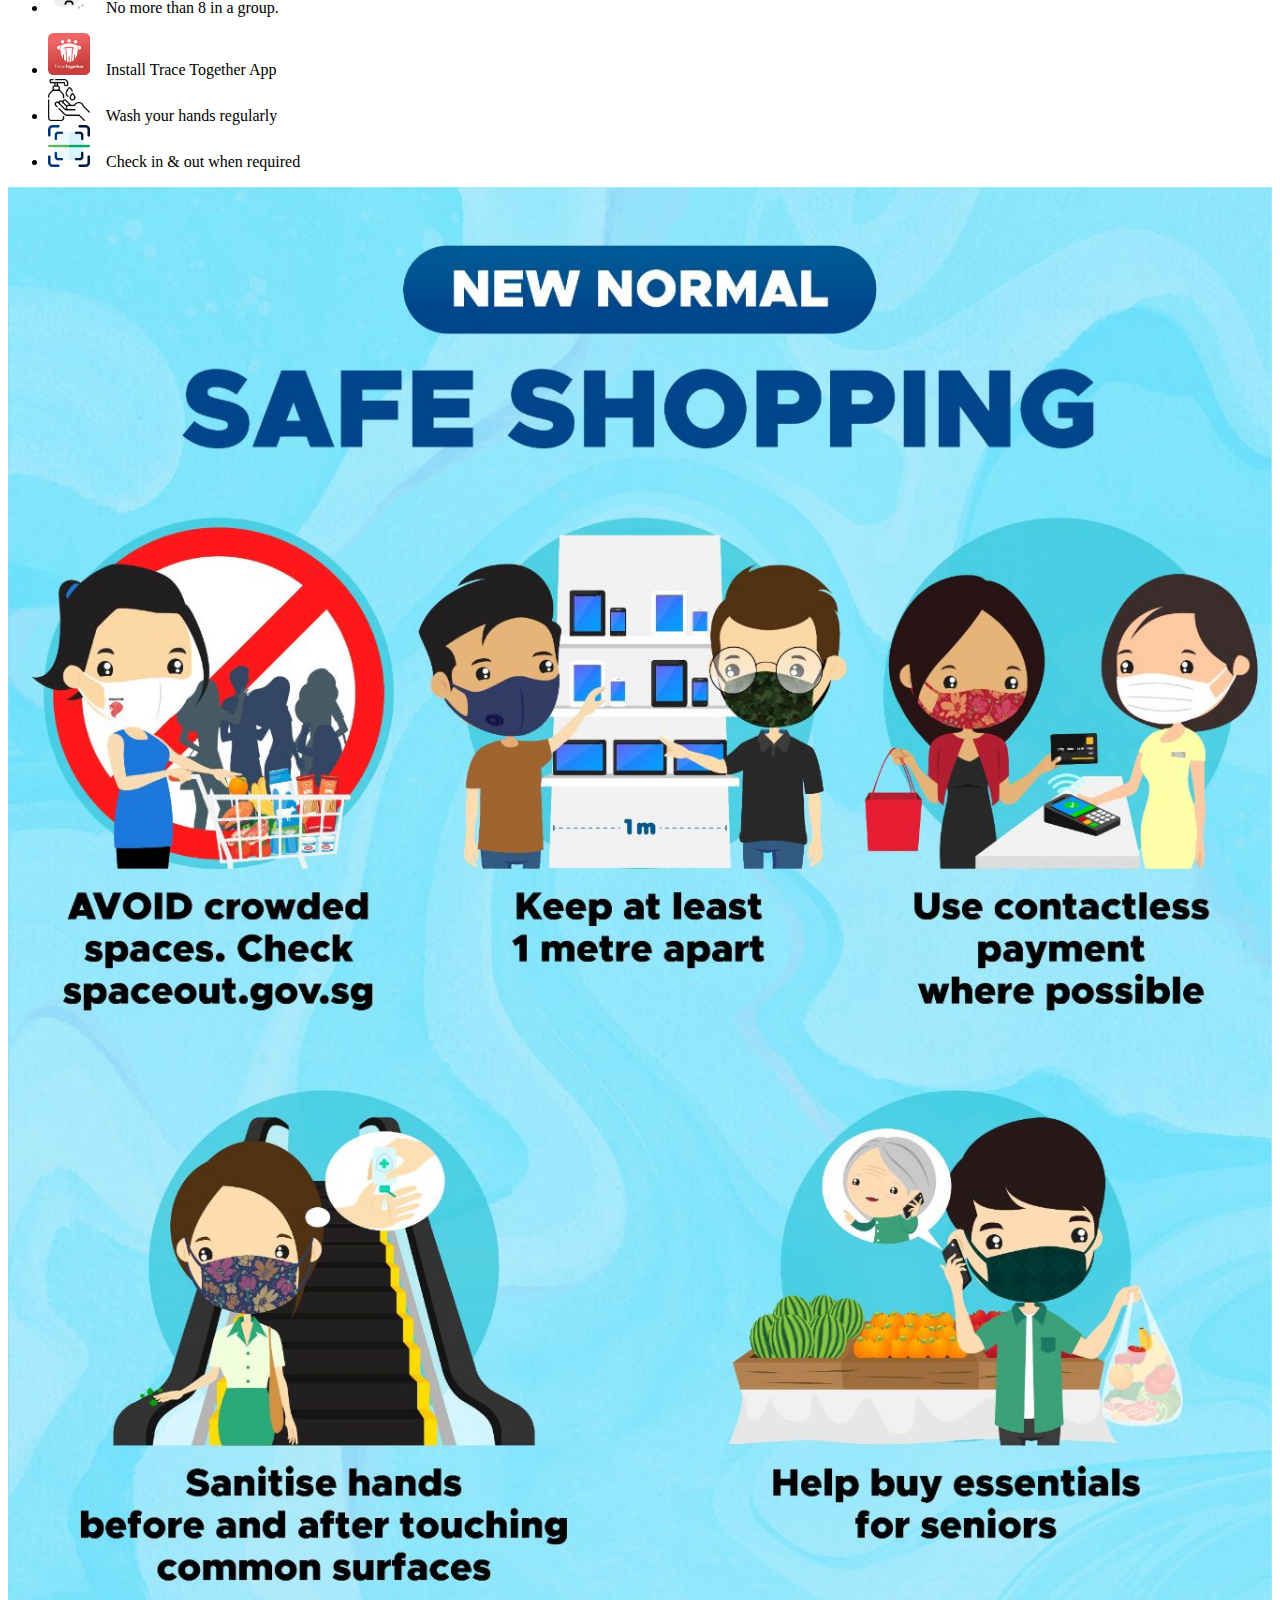
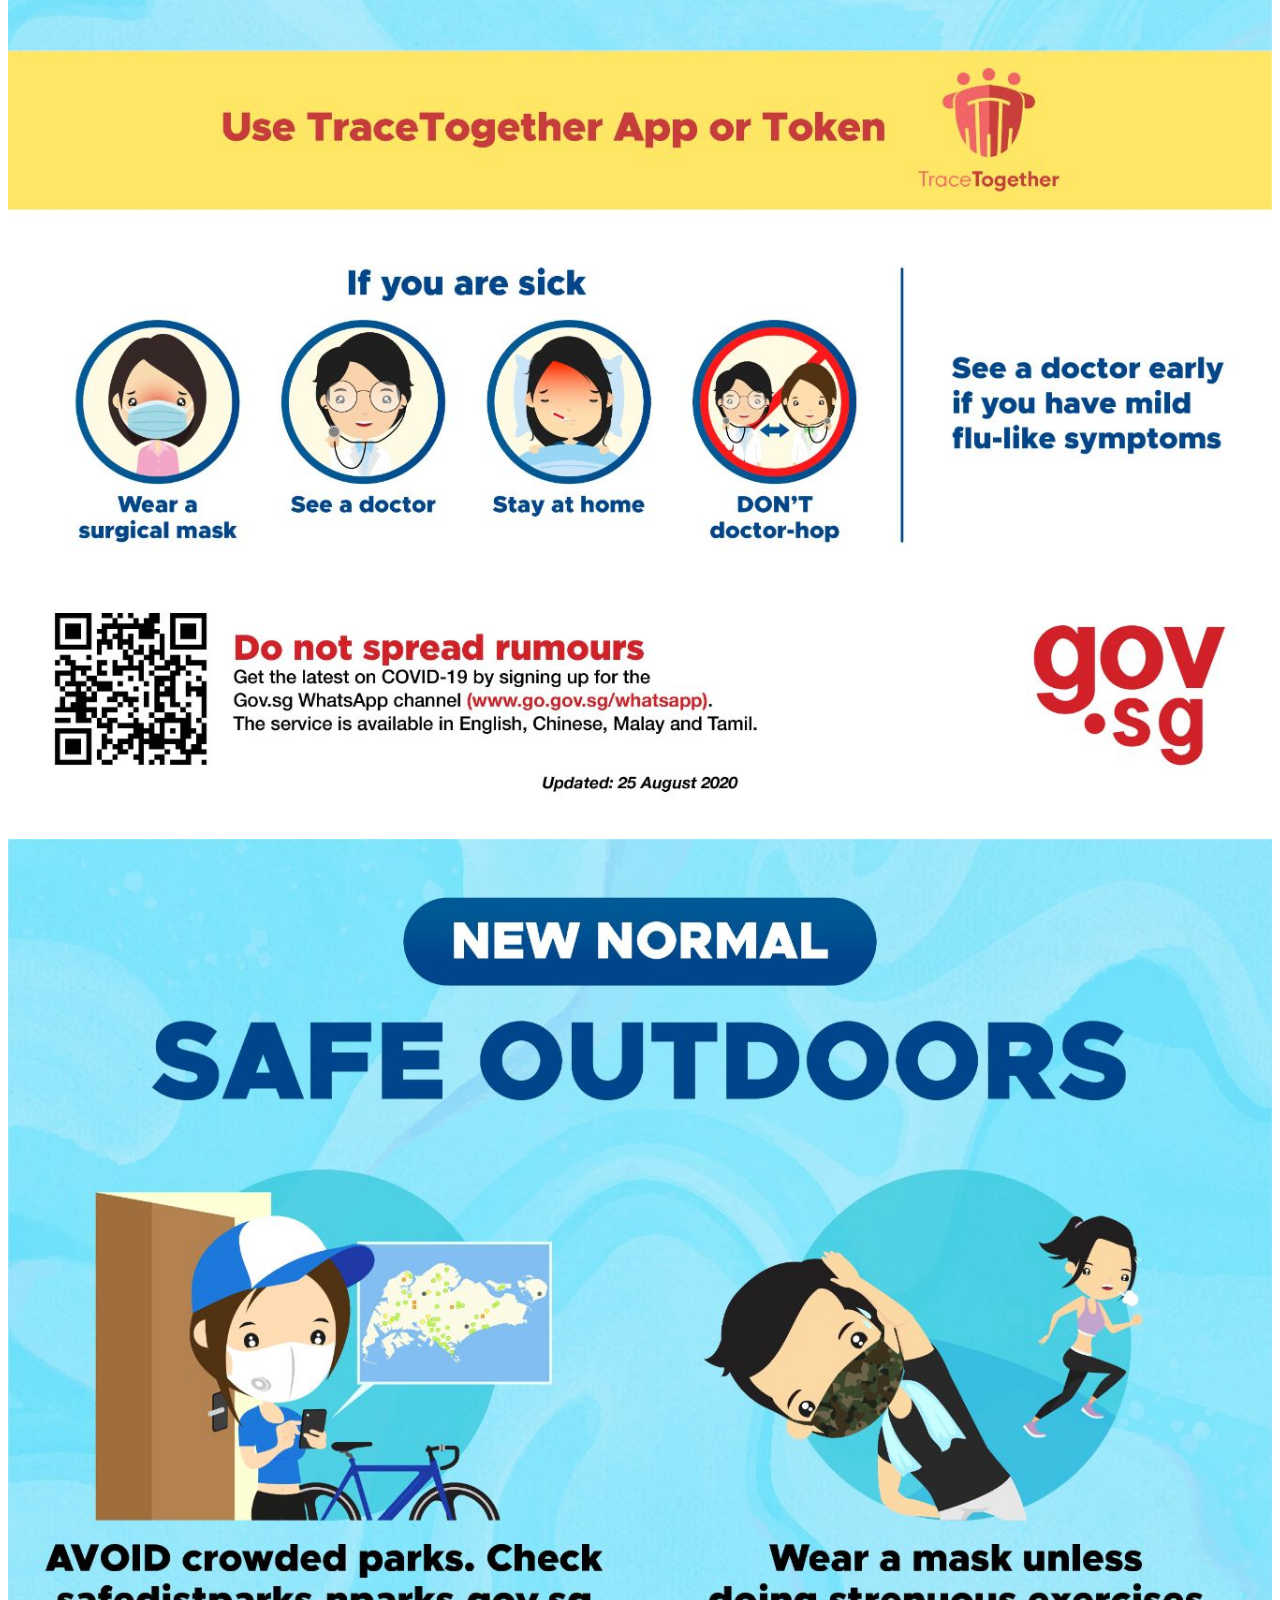
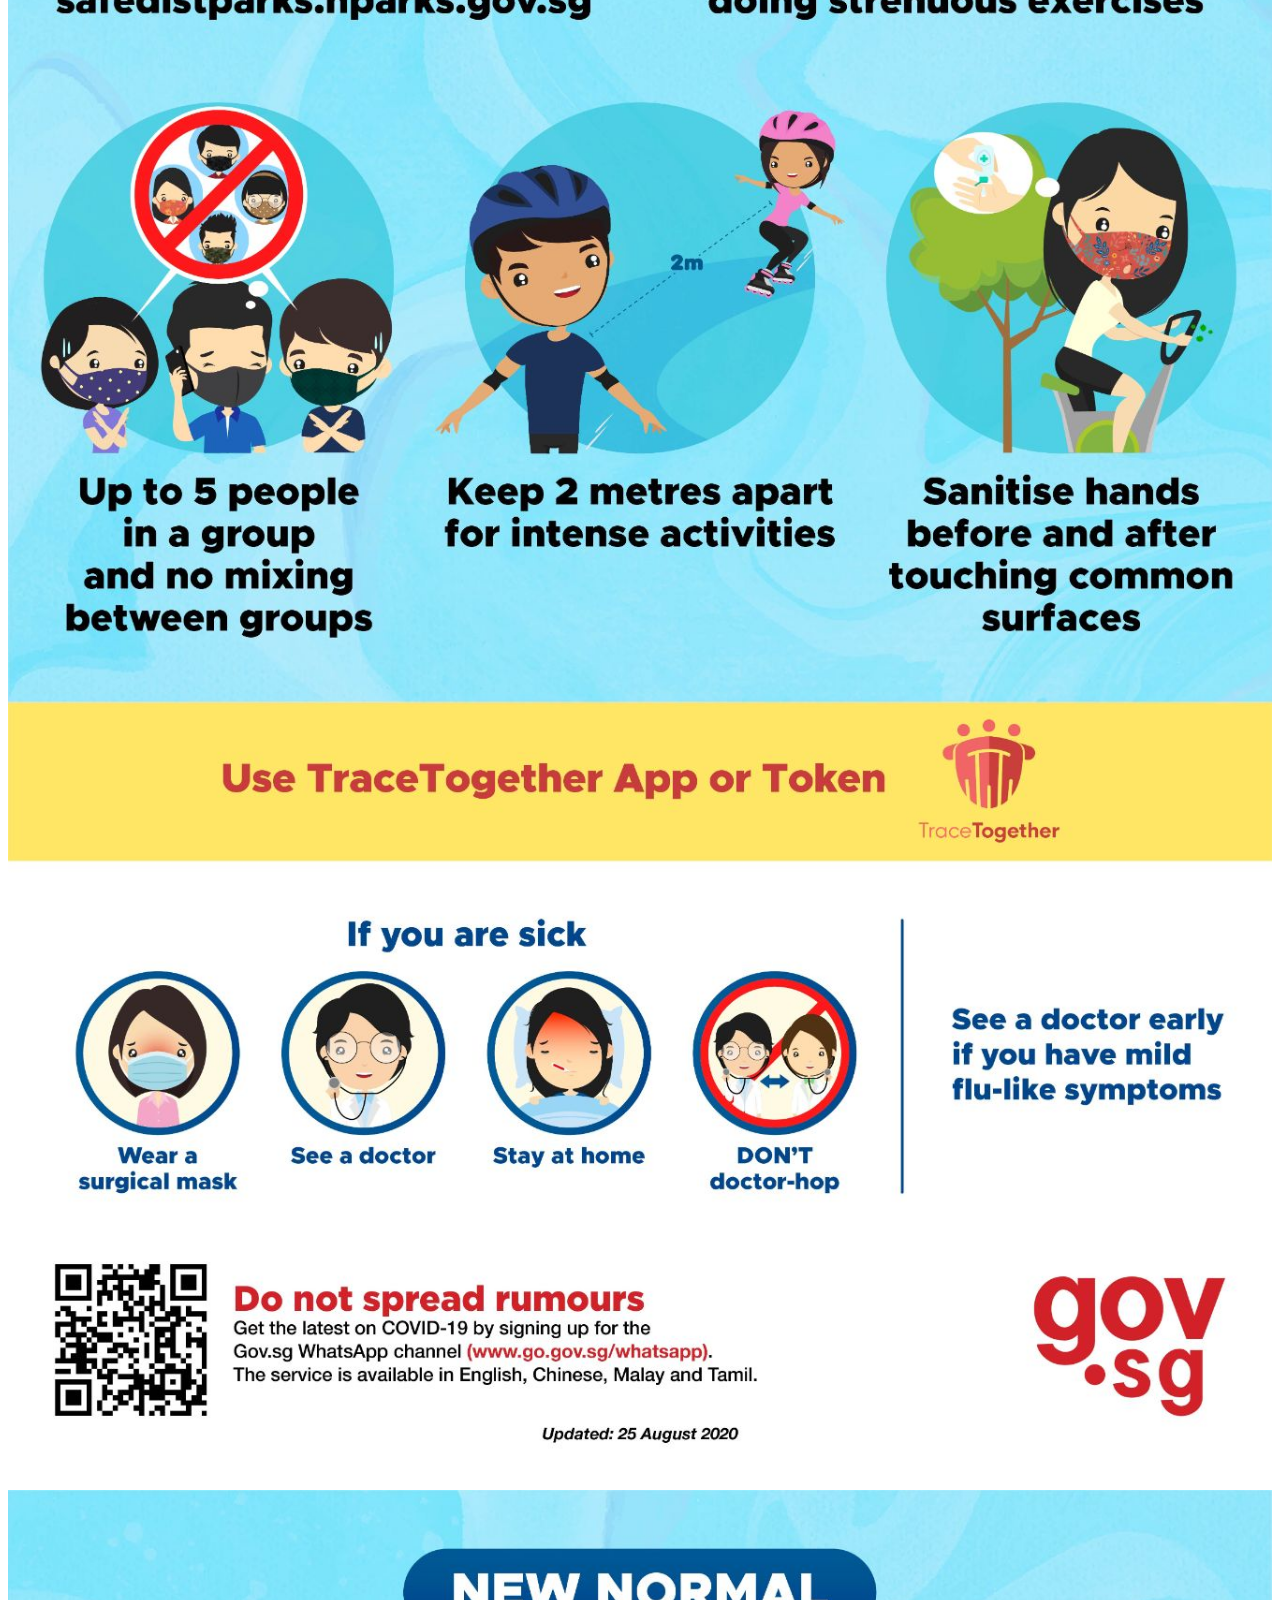
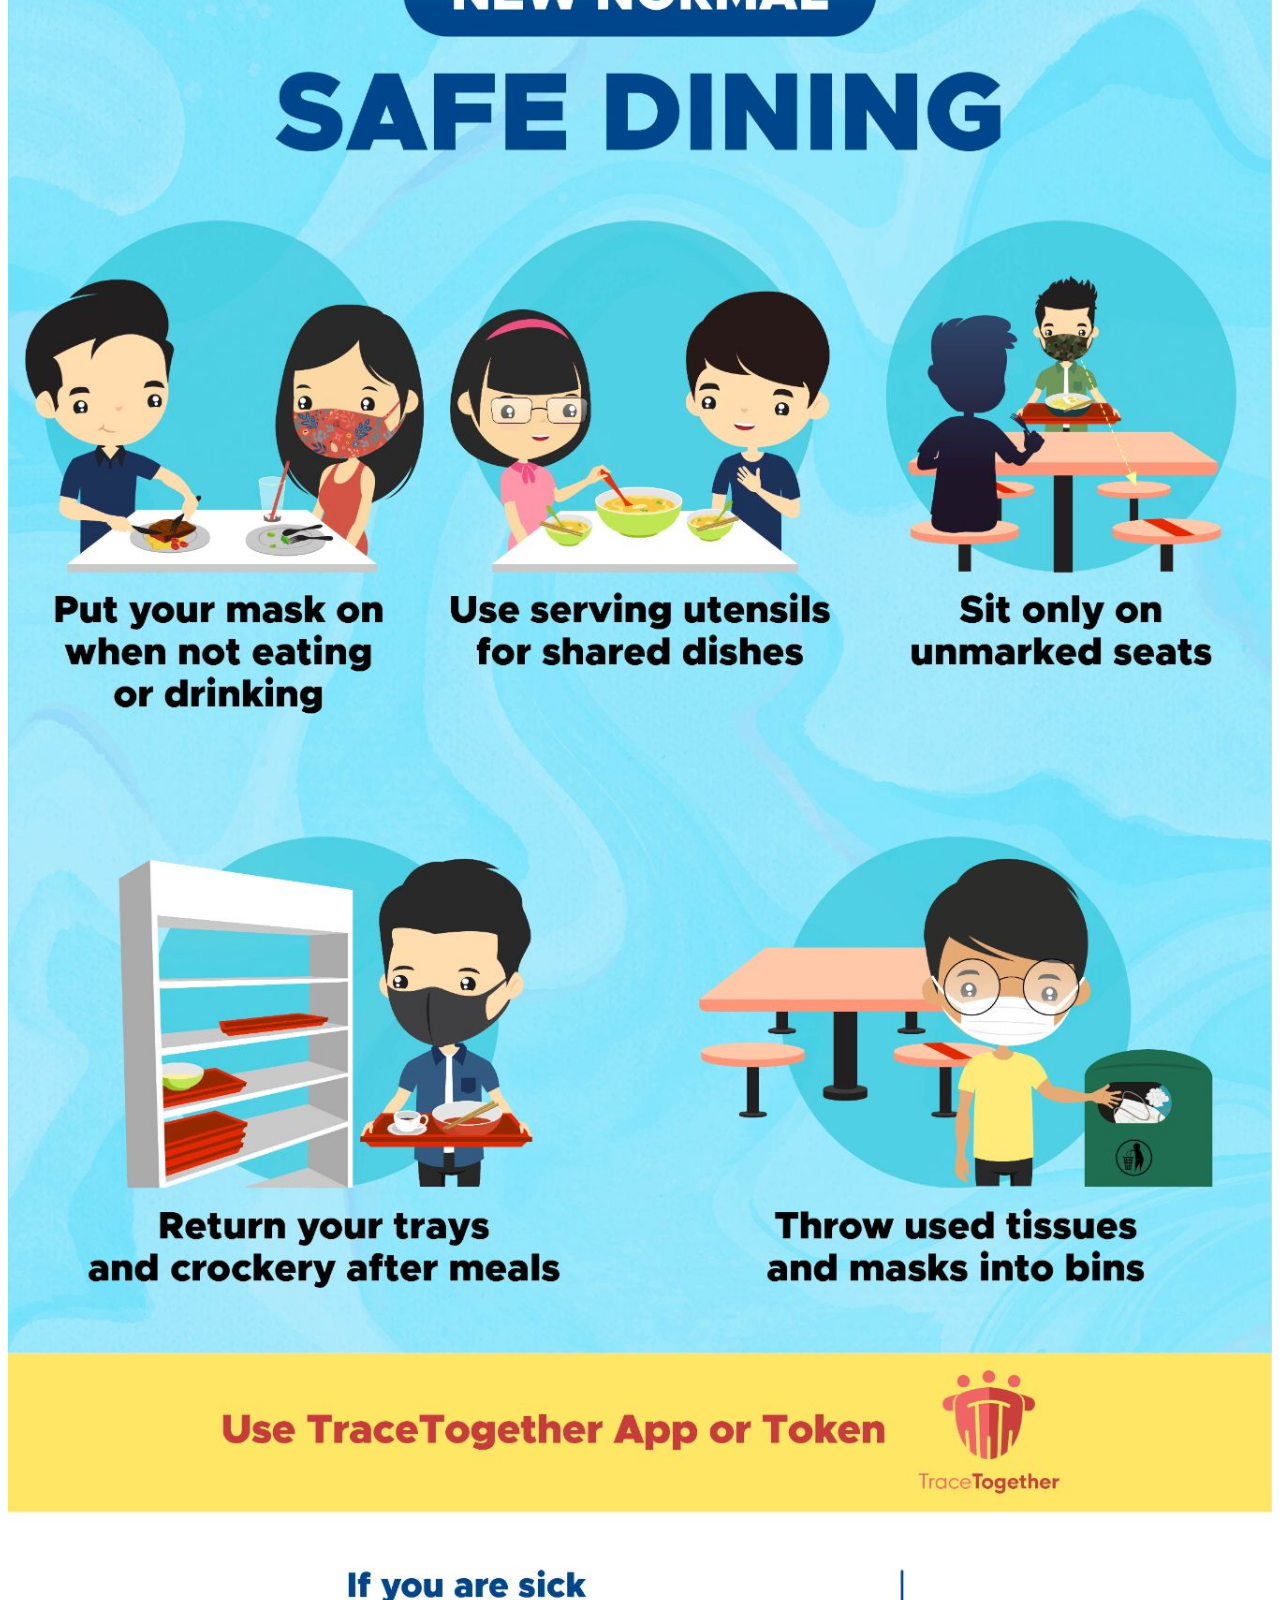
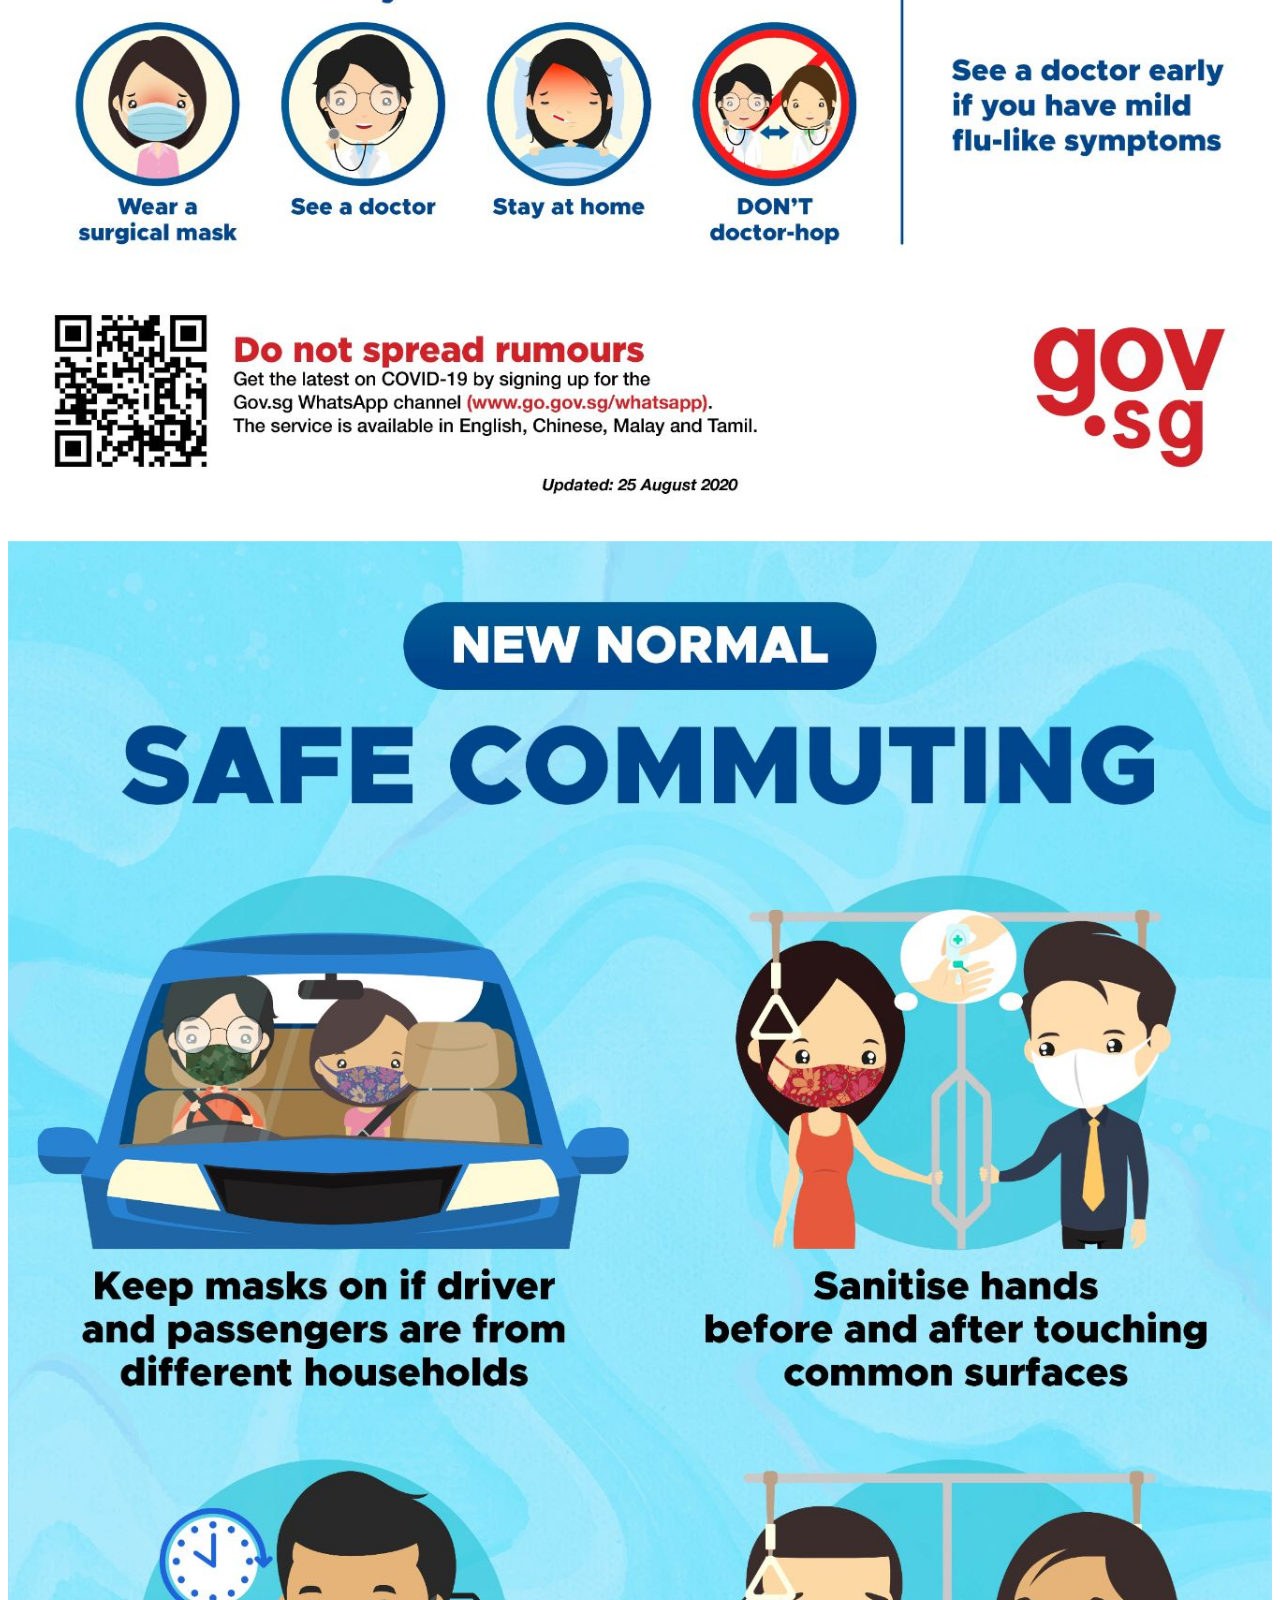
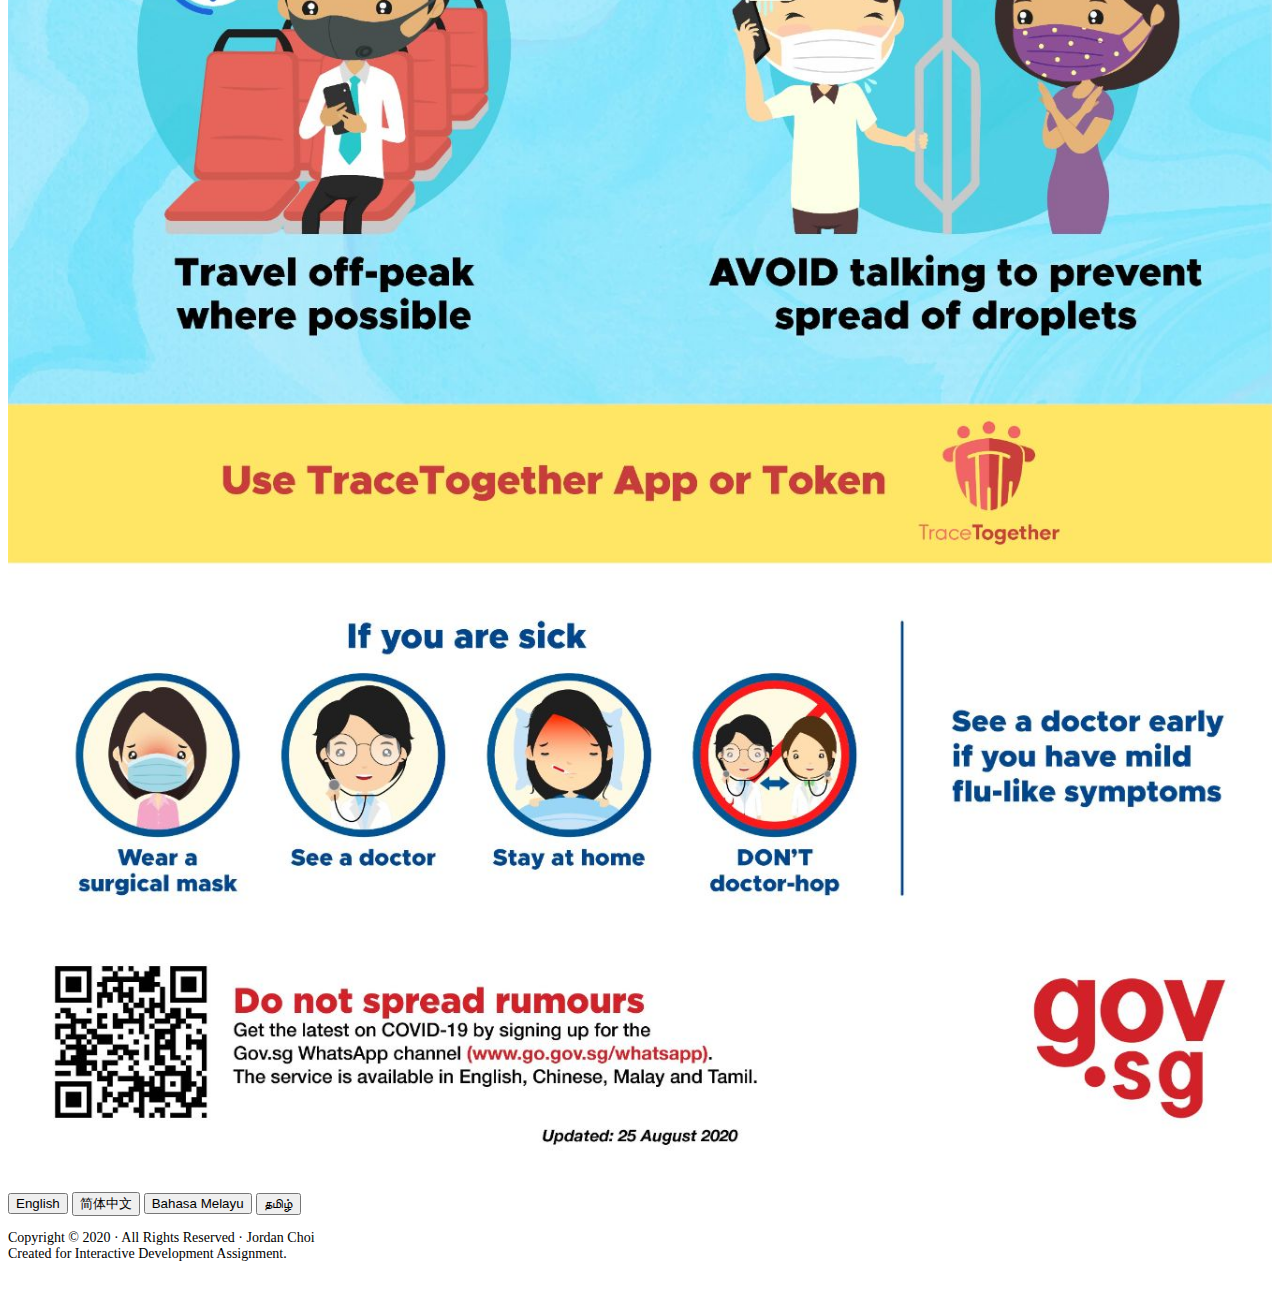
==== commit a8890891: "Add Preloader" ====
--- a/index.html
+++ b/index.html
@@ -16,6 +16,20 @@
     </head>
     <!--End of Head-->
     <body>
+        <div class="container-fluid preloader p-0 m-0">
+            <div class="preloader-content row w-100 p-0 m-0 align-items-center">
+                <div class="col-lg-6 col-md-6">
+                    <h2 class="preloader-text1 text-center">Stay Safe, <span class="preloader-text2">Stay Strong</span></h2>
+                    <h3 class="preloader-text3 text-center">Conquer Covid-19 Together</h3>
+                </div>
+                <div class="col-lg-3 col-md-3 col-sm-6 align-self-center">
+                    <img src="images/preloader-1.jpg" class="img-fluid" id="preload-img1">
+                </div>
+                <div class="col-lg-3 col-md-3 col-sm-6 align-self-center">
+                    <img src="images/preloader-2.jpg" class="img-fluid" id="preload-img2">
+                </div>
+            </div>
+        </div>
         <header class="sticky-top">
             <nav class="navbar navbar-expand-md p-2 navbar-dark w-100 bg-dark shadow">
                   <a class="navbar-brand col-md-1 ms-3" href="index.html" target="_self">SG COVID-19</a>
@@ -234,6 +248,8 @@
         <script src="https://code.jquery.com/jquery-3.5.1.min.js" integrity="sha256-9/aliU8dGd2tb6OSsuzixeV4y/faTqgFtohetphbbj0=" crossorigin="anonymous"></script>
         <script src="https://cdn.jsdelivr.net/npm/@popperjs/core@2.5.4/dist/umd/popper.min.js" integrity="sha384-q2kxQ16AaE6UbzuKqyBE9/u/KzioAlnx2maXQHiDX9d4/zp8Ok3f+M7DPm+Ib6IU" crossorigin="anonymous"></script>
         <script src="https://cdn.jsdelivr.net/npm/bootstrap@5.0.0-beta1/dist/js/bootstrap.min.js" integrity="sha384-pQQkAEnwaBkjpqZ8RU1fF1AKtTcHJwFl3pblpTlHXybJjHpMYo79HY3hIi4NKxyj" crossorigin="anonymous"></script>
+        <script src="scripts/preloader.js"></script>
+        <script src="scripts/chartdata.js"></script>
         <script src="scripts/script.js"></script>
     </body>
 </html>--- a/styles/styles.css
+++ b/styles/styles.css
@@ -1,6 +1,7 @@
 body {
     font-family: Open Sans, 'sans-serif';
 }
+
 h1, h2, h3 {
     font-family: Montserrat, 'sans-serif';
 }
@@ -61,6 +62,30 @@
     margin: 0px 5px;
 }
 
+/* for preloader */
+.preloader {
+    height: 100vh;
+    background-color: #F6F6F6;
+    color: #000;
+    display: flex;
+}
+
+.preloader h2, h3 {
+    opacity: 0;
+}
+.preloader-content {
+    flex-direction: row;
+    text-align: center;
+}
+
+.preloader-content img {
+    opacity: 0;
+}
+
+.preloader-wrap {
+    overflow: hidden;
+}
+
 @media only screen and (min-width: 768px) {
     .sidebar {
         position: fixed;
@@ -90,6 +115,10 @@
         order: 1;
     }
 
+    .preloader-content img {
+        width: 250px;
+    }
+
     .sidebar {
         position: relative;
     }
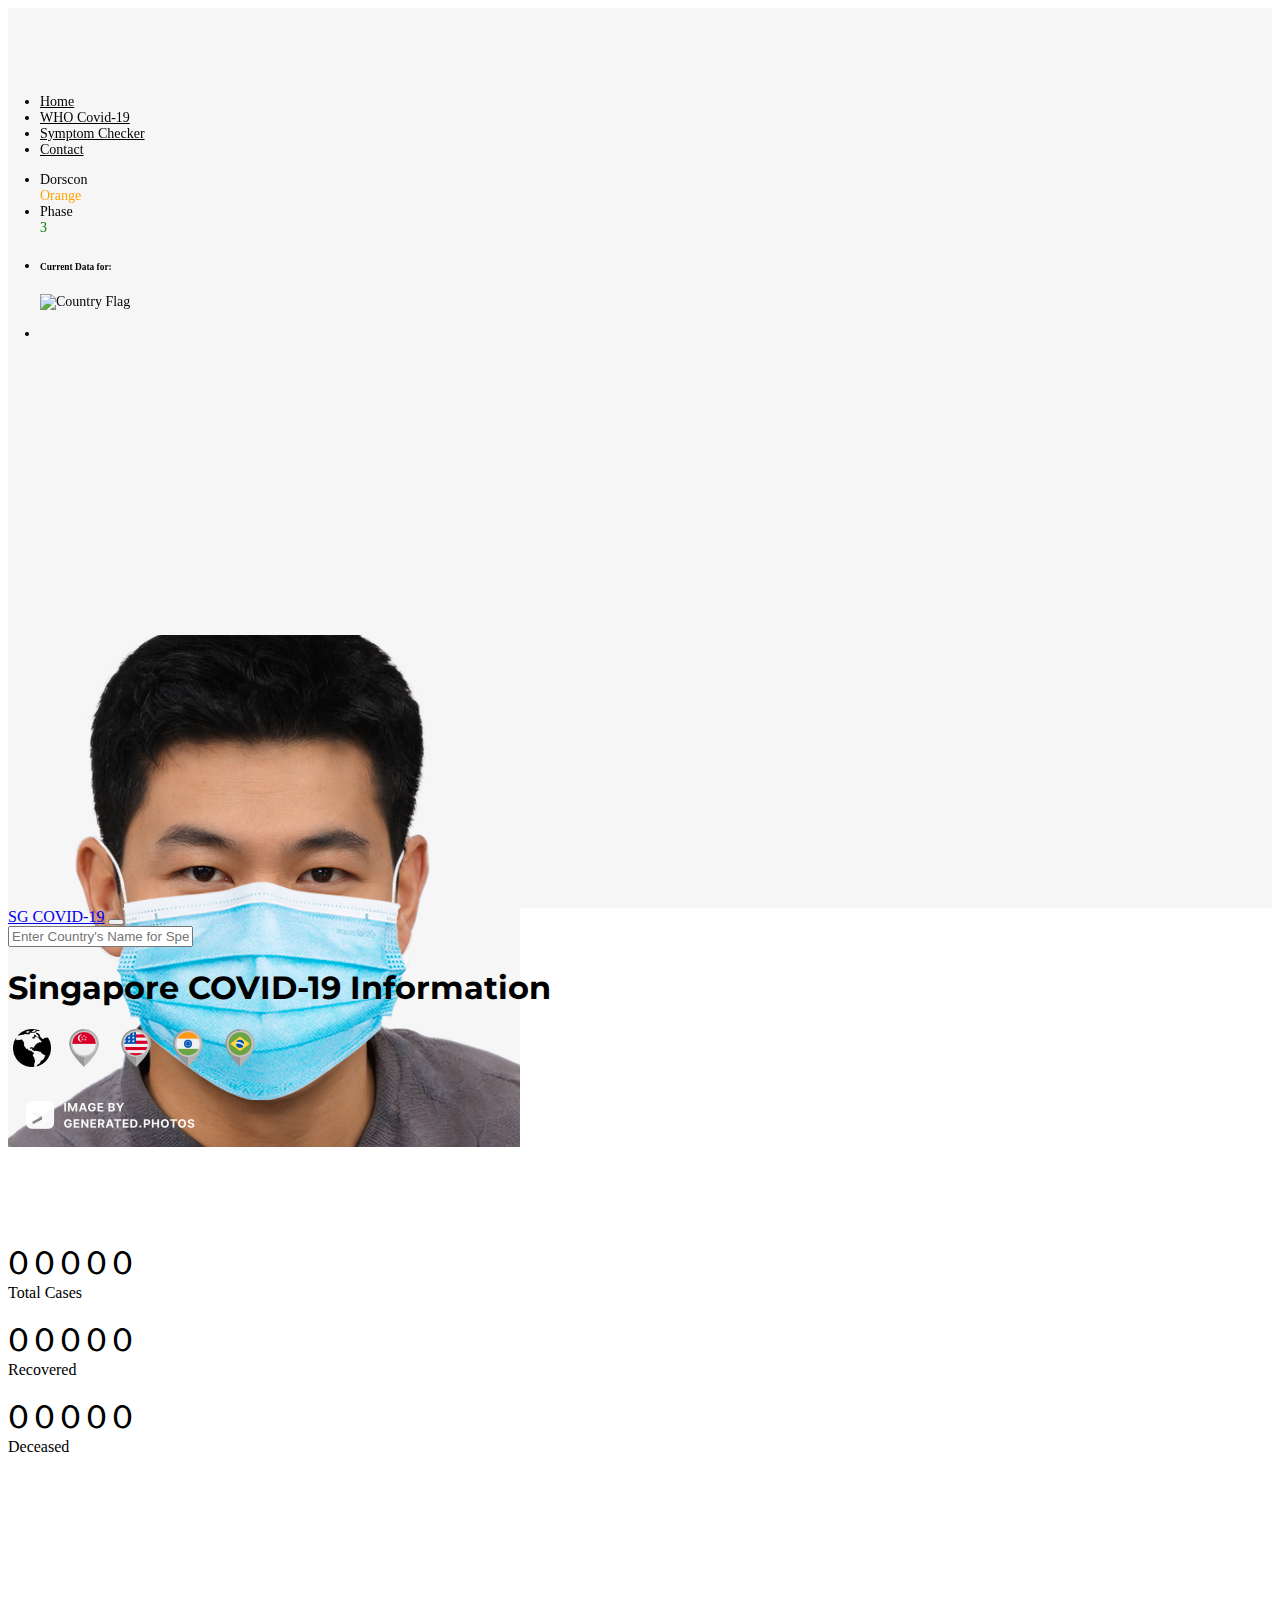
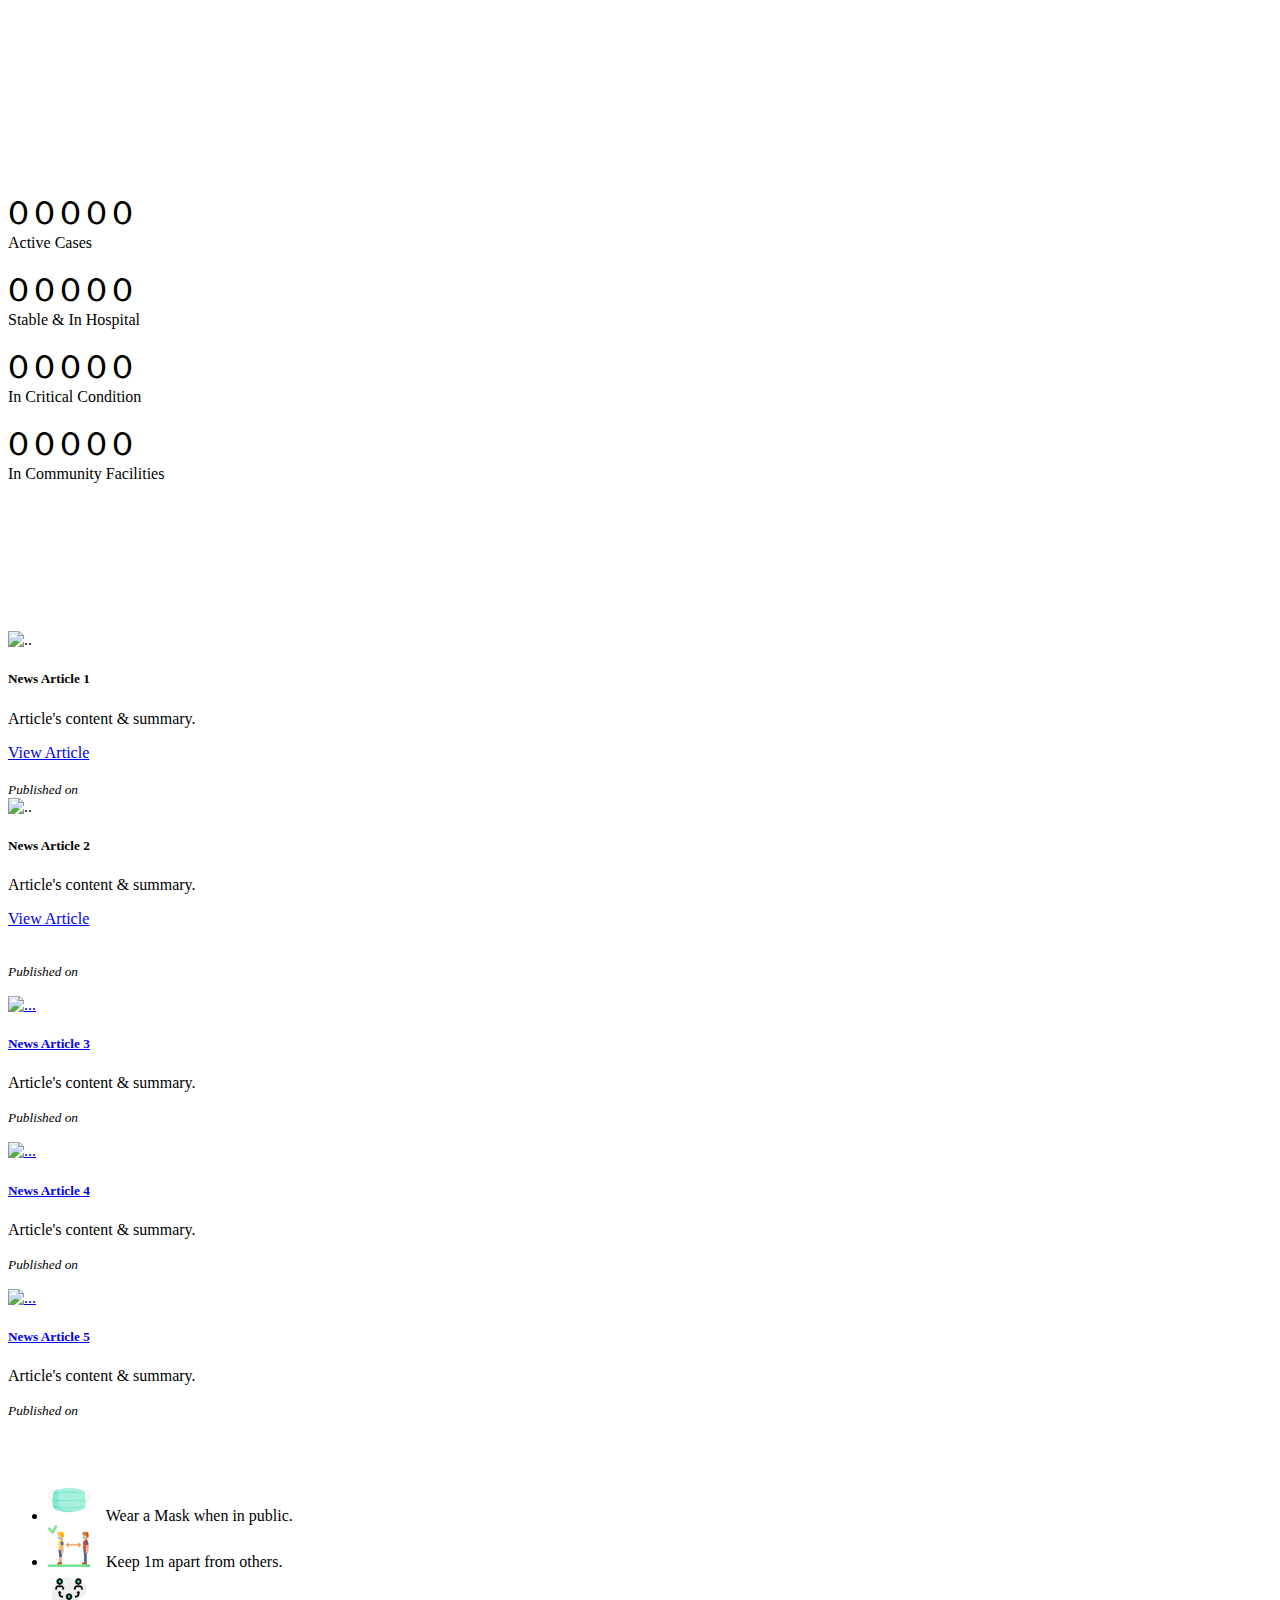
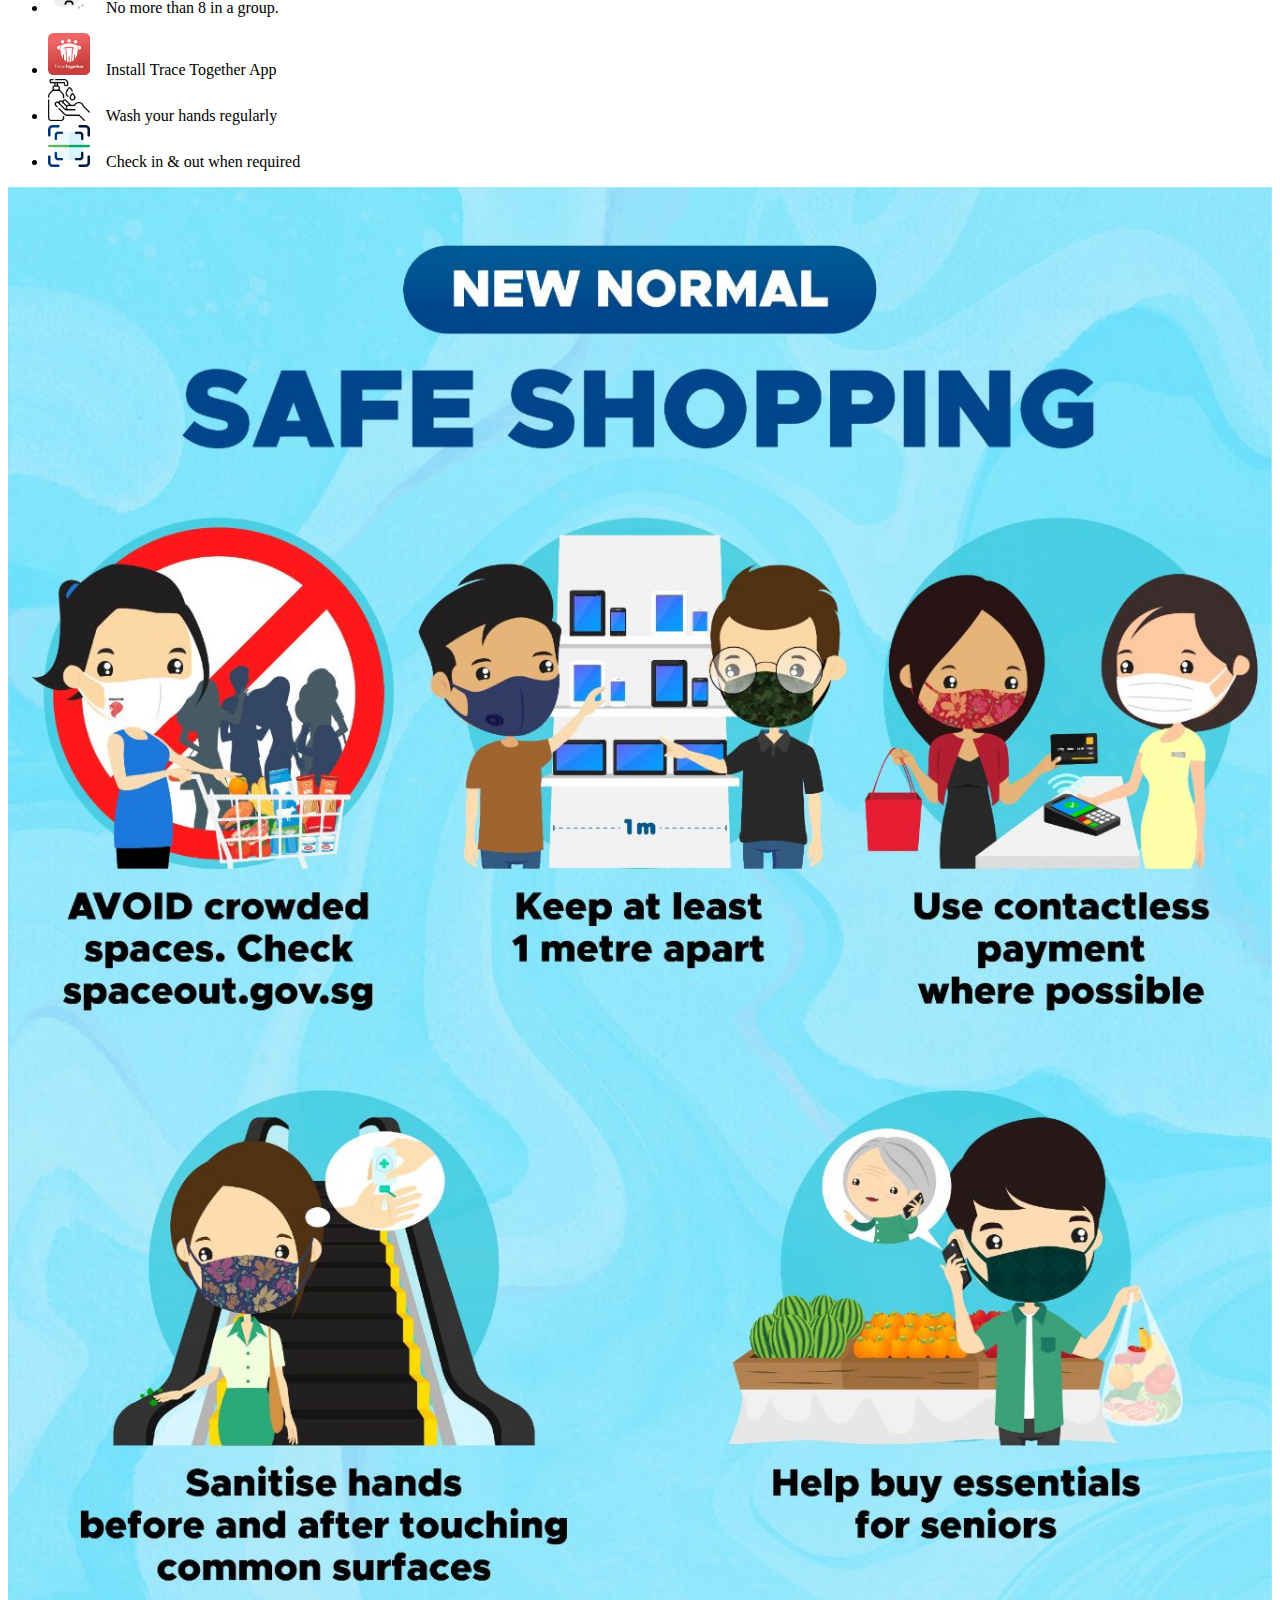
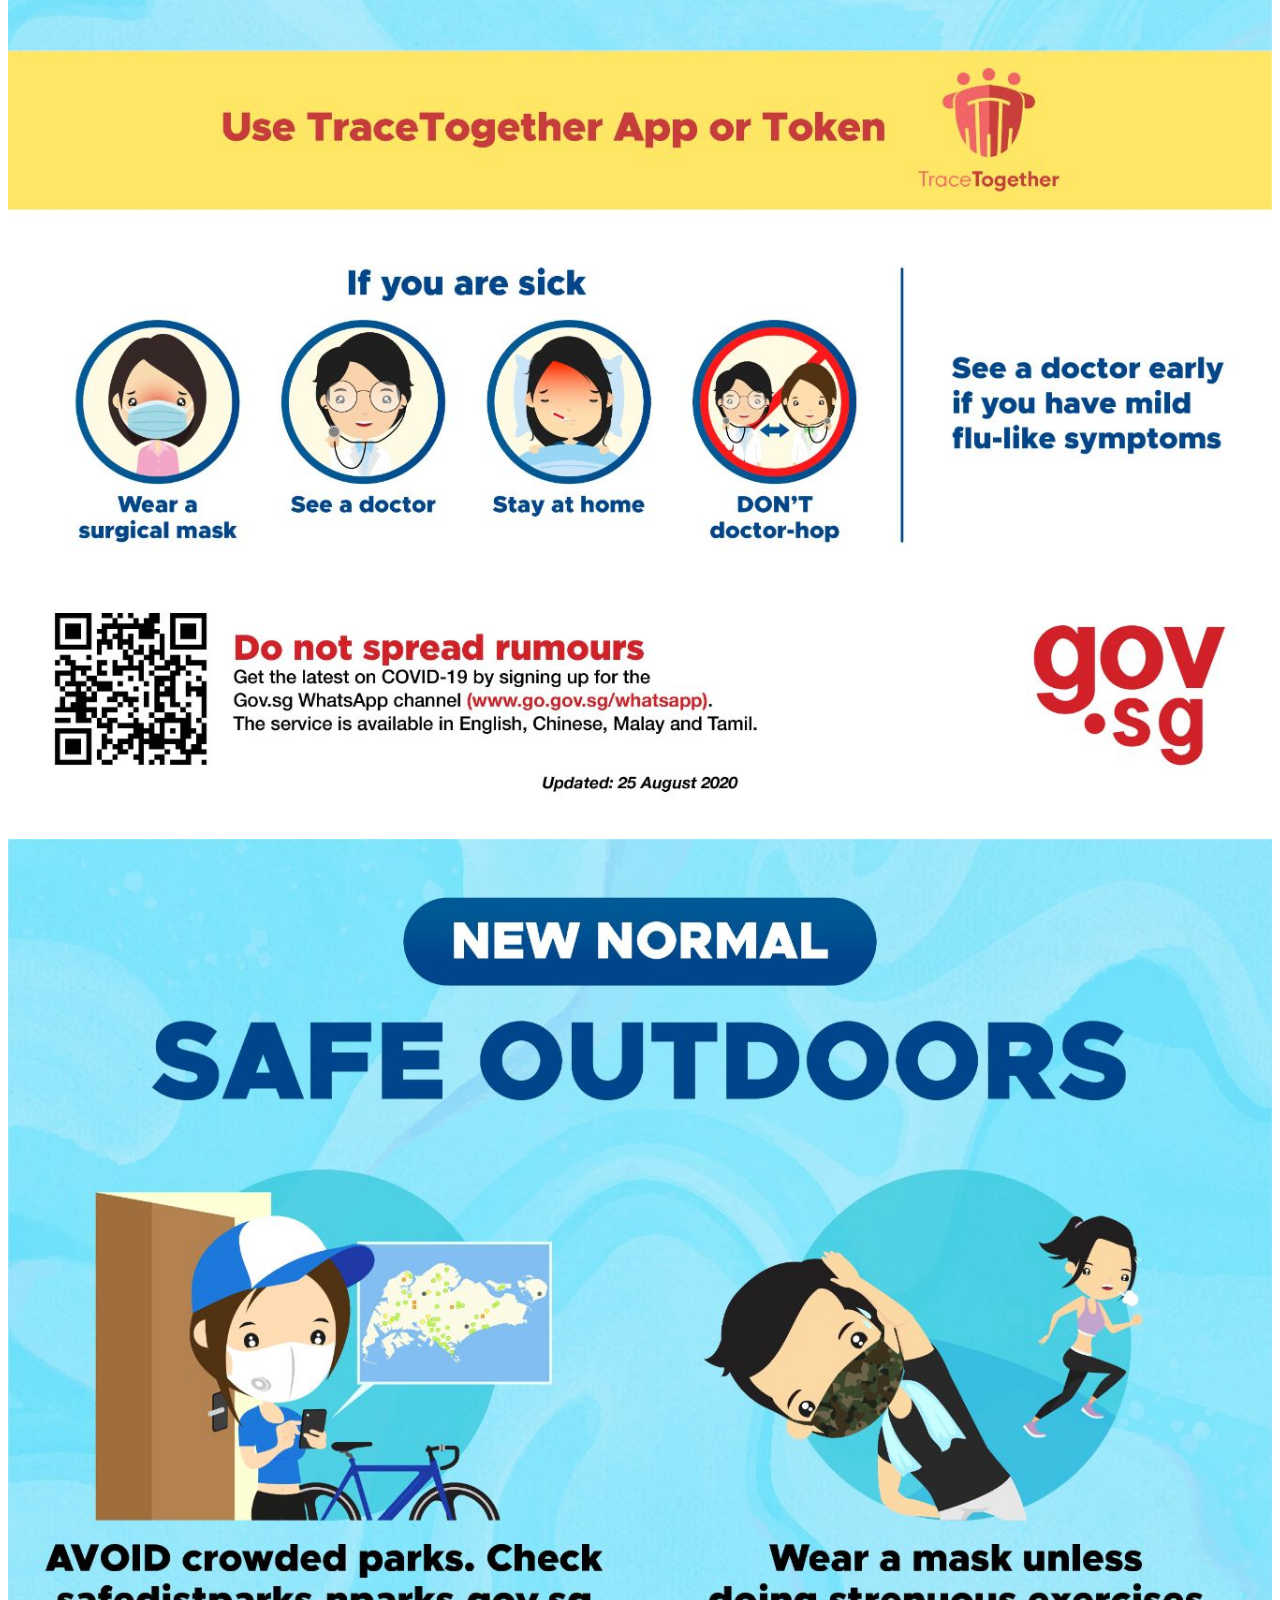
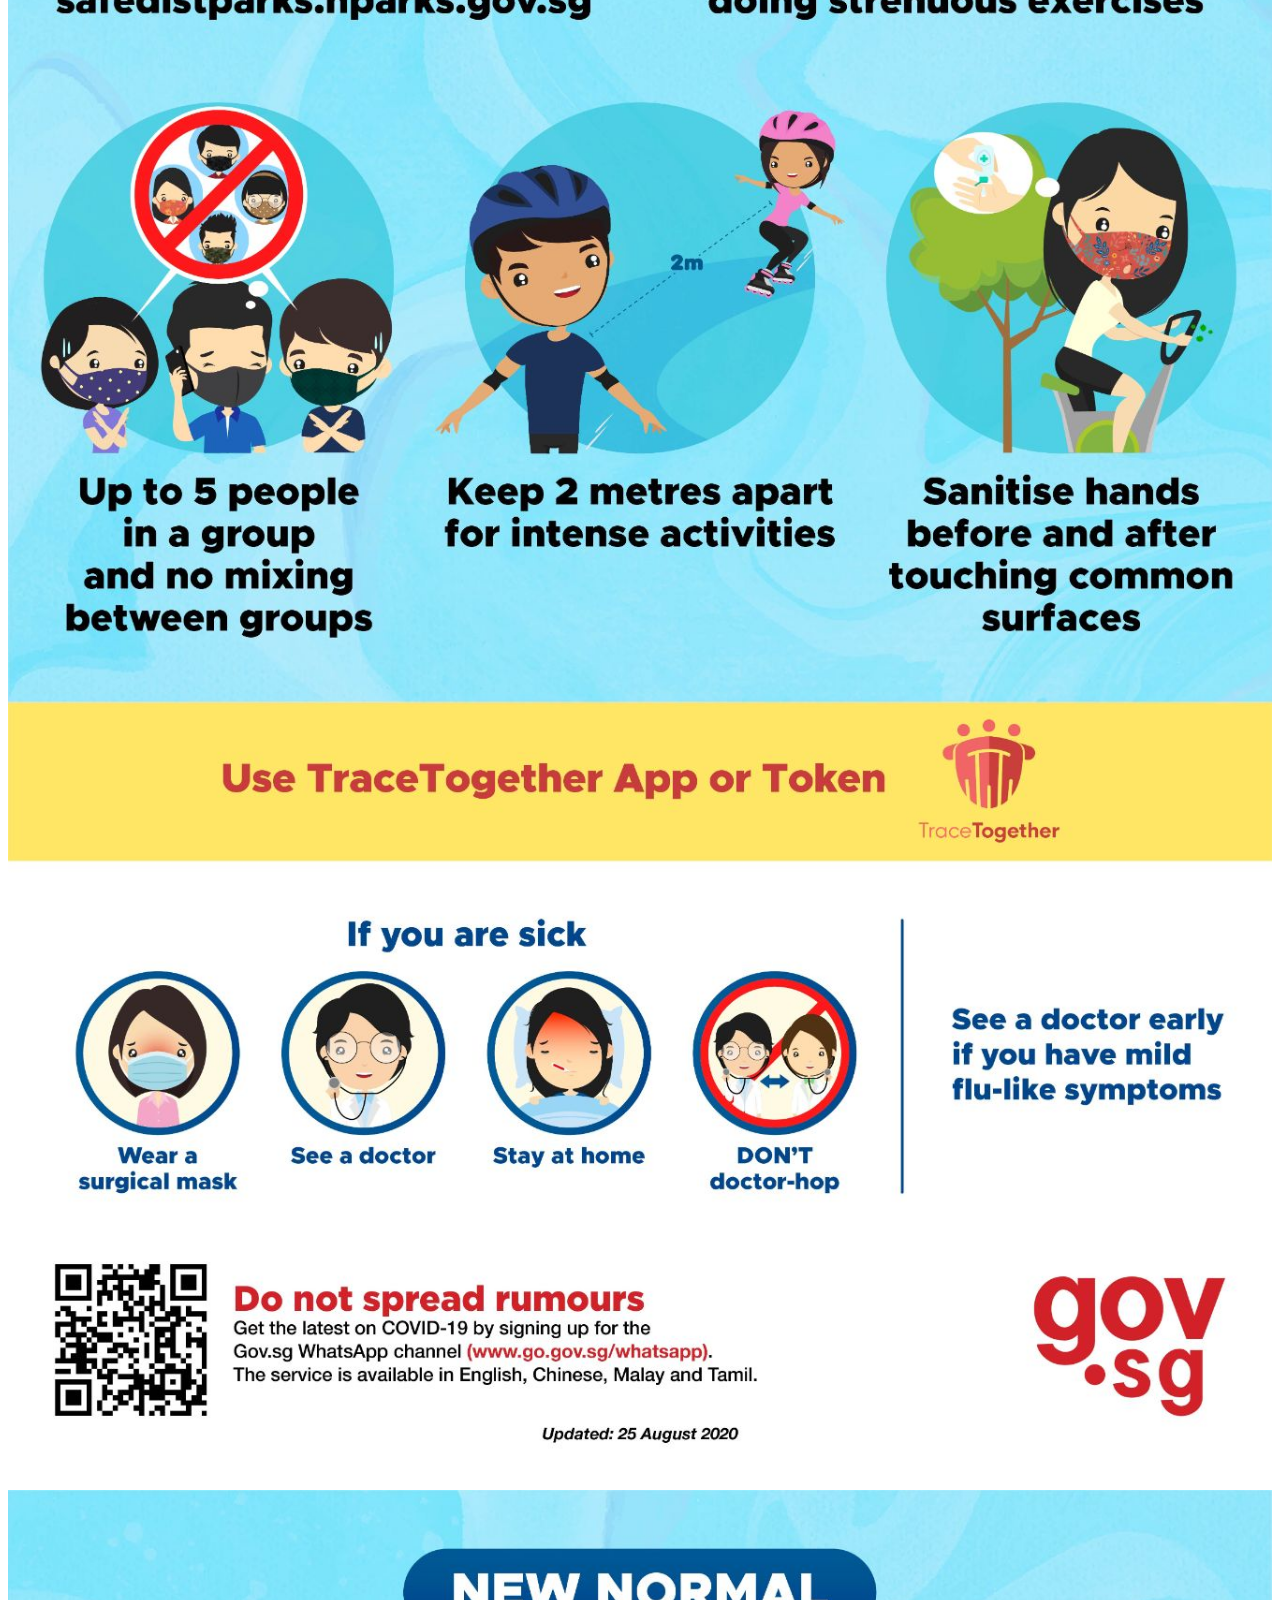
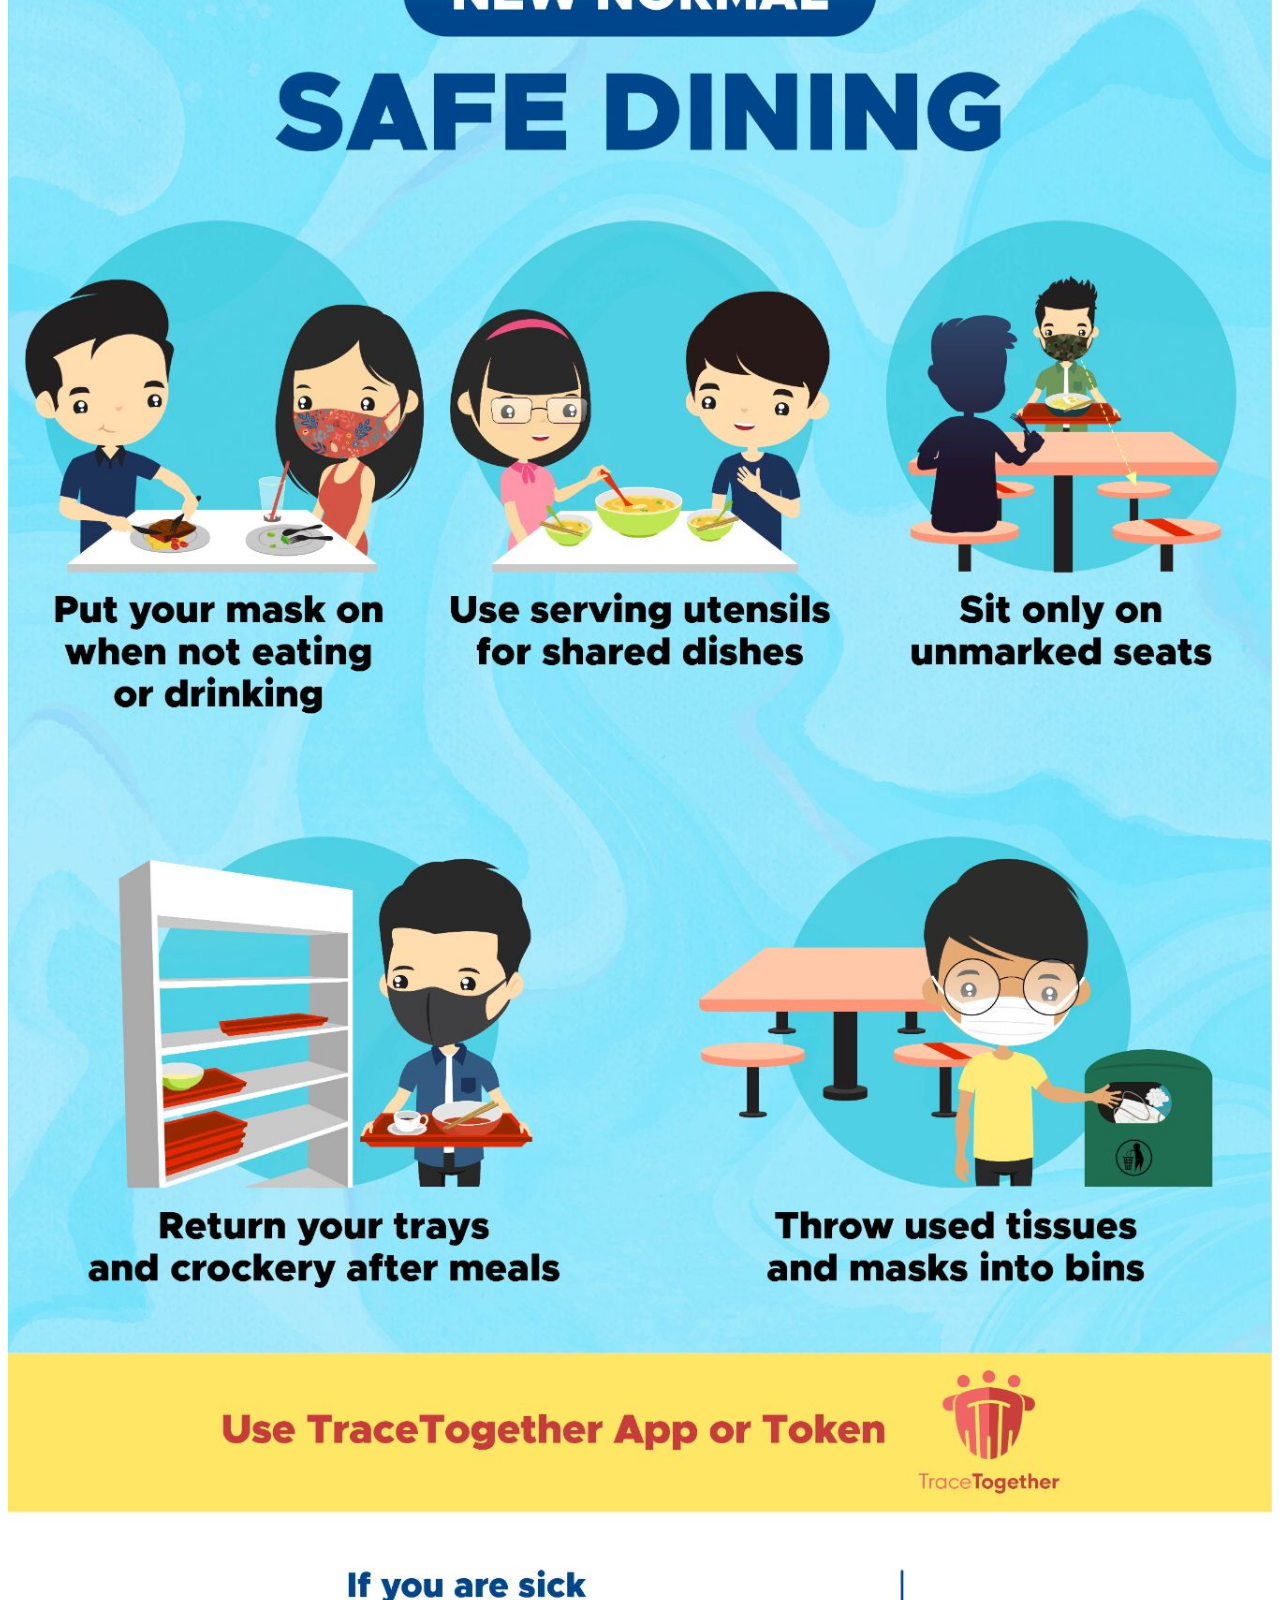
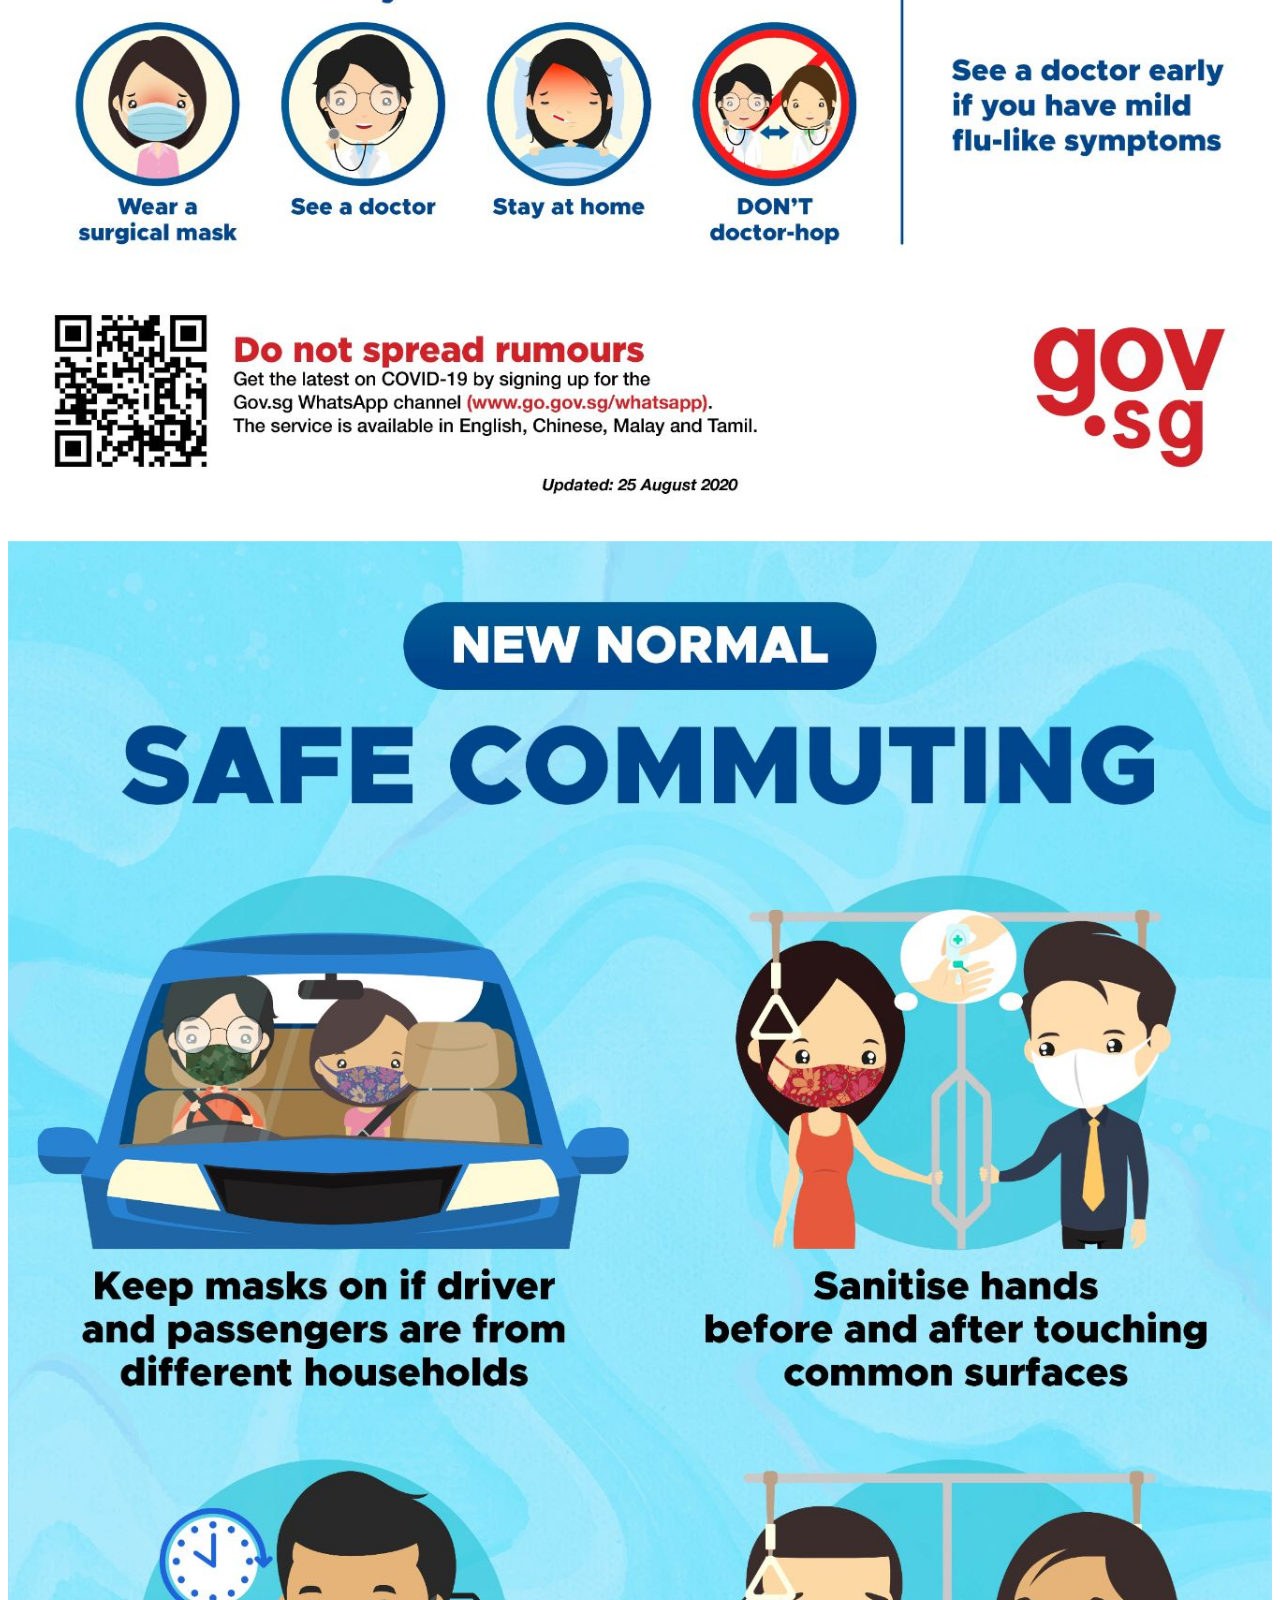
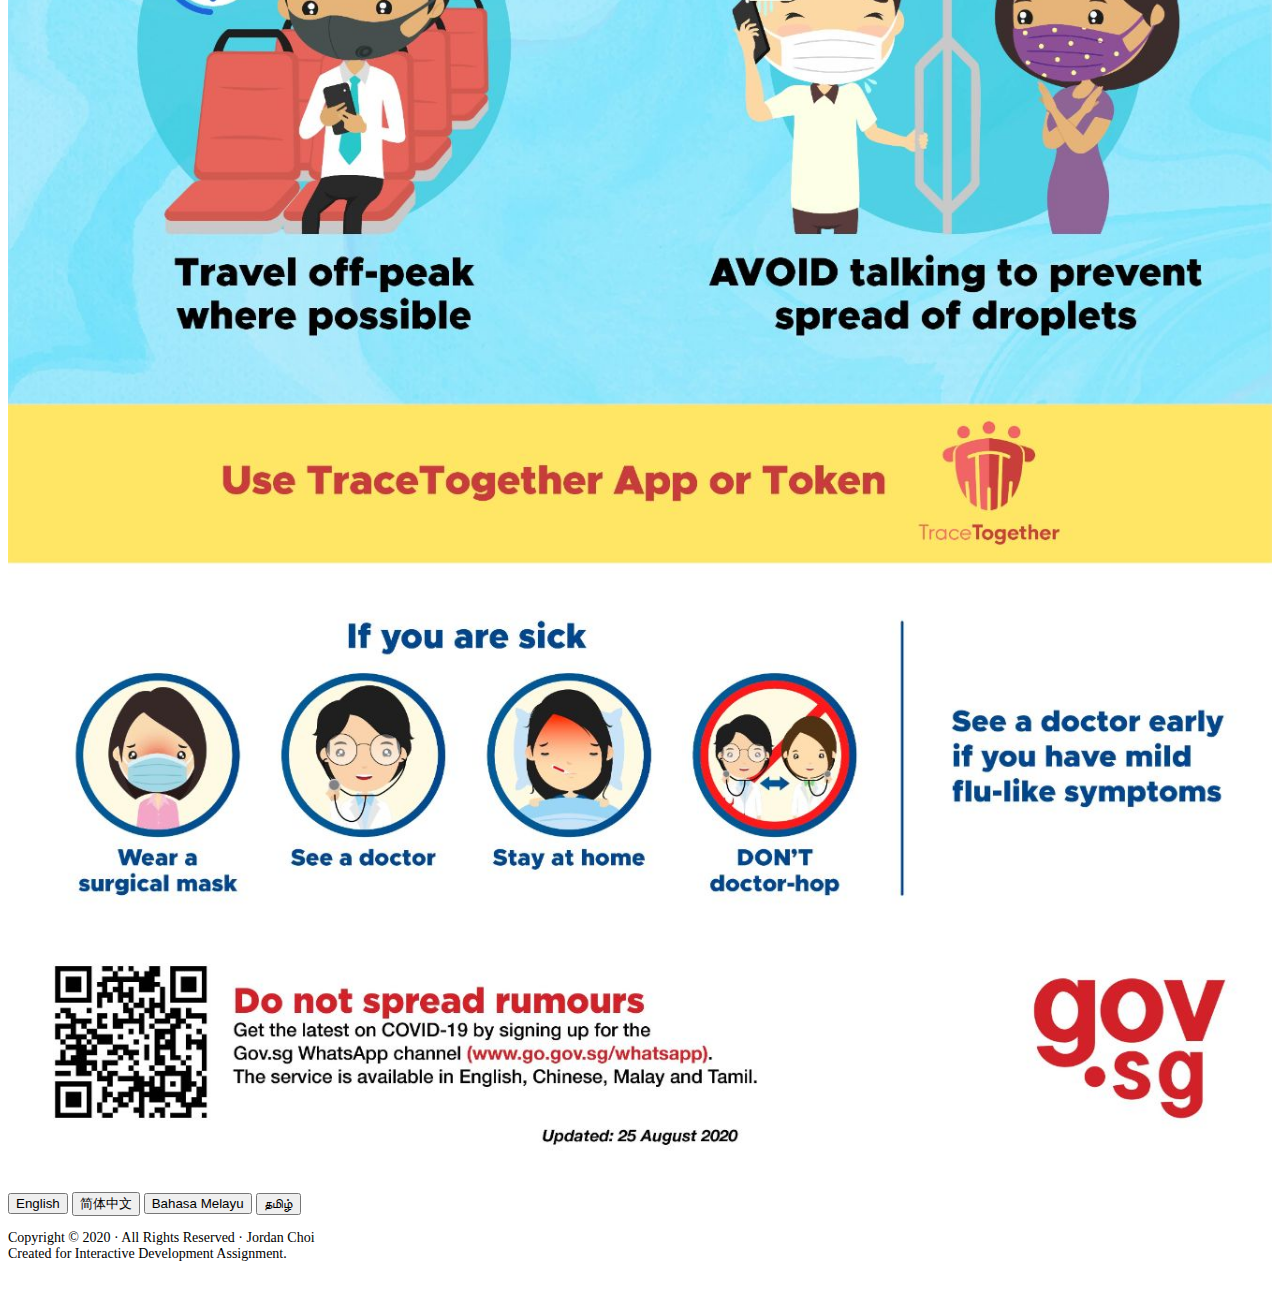
==== commit 205bedc8: "Minor styling adjustments + Update readme.md" ====
--- a/index.html
+++ b/index.html
@@ -18,16 +18,19 @@
     <body>
         <div class="container-fluid preloader p-0 m-0">
             <div class="preloader-content row w-100 p-0 m-0 align-items-center">
-                <div class="col-lg-6 col-md-6">
+                <div class="col-lg-6 col-md-6 col-xs-12">
                     <h2 class="preloader-text1 text-center">Stay Safe, <span class="preloader-text2">Stay Strong</span></h2>
                     <h3 class="preloader-text3 text-center">Conquer Covid-19 Together</h3>
                 </div>
-                <div class="col-lg-3 col-md-3 col-sm-6 align-self-center">
-                    <img src="images/preloader-1.jpg" class="img-fluid" id="preload-img1">
+                <div class="col-lg-6 col-md-6 col-sm-12 d-flex preload-img-container align-self-top">
+                    <div class="col-lg-6 col-md-6 col-sm-6 col-xs-6 align-self-center"">
+                        <img src="images/preloader-1.jpg" class="img-fluid" id="preload-img1">
+                    </div>
+                    <div class="col-lg-6 col-md-6 col-sm-6 col-xs-6 align-self-center">
+                        <img src="images/preloader-2.jpg" class="img-fluid" id="preload-img2">
+                    </div>
                 </div>
-                <div class="col-lg-3 col-md-3 col-sm-6 align-self-center">
-                    <img src="images/preloader-2.jpg" class="img-fluid" id="preload-img2">
-                </div>
+                
             </div>
         </div>
         <header class="sticky-top">
@@ -43,8 +46,8 @@
         </header>
         <div class="container-fluid">
             <div class="row">
-                <nav class="position-sticky bg-light pb-5 col-lg-2 col-md-3 d-md-block sidebar collapse" id="sideMenu">
-                    <div class="position-sticky pt-3">
+                <nav class="position-sticky bg-light pb-4 col-lg-2 col-md-3 d-md-block sidebar collapse" id="sideMenu">
+                    <div class="position-sticky pt-2">
                         <ul class="nav flex-column text-center">
                             <li class="nav-item active"><a class="nav-link" aria-current="page" href="index.html" target="_self">Home</a></li>
                             <li class="nav-item"><a class="nav-link" href="https://www.who.int/health-topics/coronavirus#tab=tab_1" target="_blank">WHO Covid-19</a></li>
@@ -62,9 +65,9 @@
                             </li>
                             <li class="nav-item fs-6 text-center mt-3">
                                 <h6 class=”fs-5" >Current Data for:</h6>
-                                <img src=".." class="img-fluid" id="data-flag" alt="Country Flag"/><br/><br/>
+                                <img src=".." class="img-fluid shadow" id="data-flag" alt="Country Flag"/><br/><br/>
                             </li>
-                            <li class="nav-item fs-6 text-center" id="country-name"></li>
+                            <strong><li class="nav-item fs-6 text-center" id="country-name"></li></strong>
                         </ul>
                     </div>
                 </nav>
@@ -249,7 +252,7 @@
         <script src="https://cdn.jsdelivr.net/npm/@popperjs/core@2.5.4/dist/umd/popper.min.js" integrity="sha384-q2kxQ16AaE6UbzuKqyBE9/u/KzioAlnx2maXQHiDX9d4/zp8Ok3f+M7DPm+Ib6IU" crossorigin="anonymous"></script>
         <script src="https://cdn.jsdelivr.net/npm/bootstrap@5.0.0-beta1/dist/js/bootstrap.min.js" integrity="sha384-pQQkAEnwaBkjpqZ8RU1fF1AKtTcHJwFl3pblpTlHXybJjHpMYo79HY3hIi4NKxyj" crossorigin="anonymous"></script>
         <script src="scripts/preloader.js"></script>
-        <script src="scripts/chartdata.js"></script>
+        <script src="scripts/chartsconfig.js"></script>
         <script src="scripts/script.js"></script>
     </body>
 </html>--- a/styles/styles.css
+++ b/styles/styles.css
@@ -23,13 +23,11 @@
 
 #data-flag {
     width: 120px;
-    border: 3px solid black;
 }
 
 .news-img {
     width: 480px;
 }
-
 
 sup {
     font-size: 16px;
@@ -115,8 +113,10 @@
         order: 1;
     }
 
-    .preloader-content img {
-        width: 250px;
+
+    .preloader-content {
+        display: flex;
+        flex-direction: row;
     }
 
     .sidebar {
